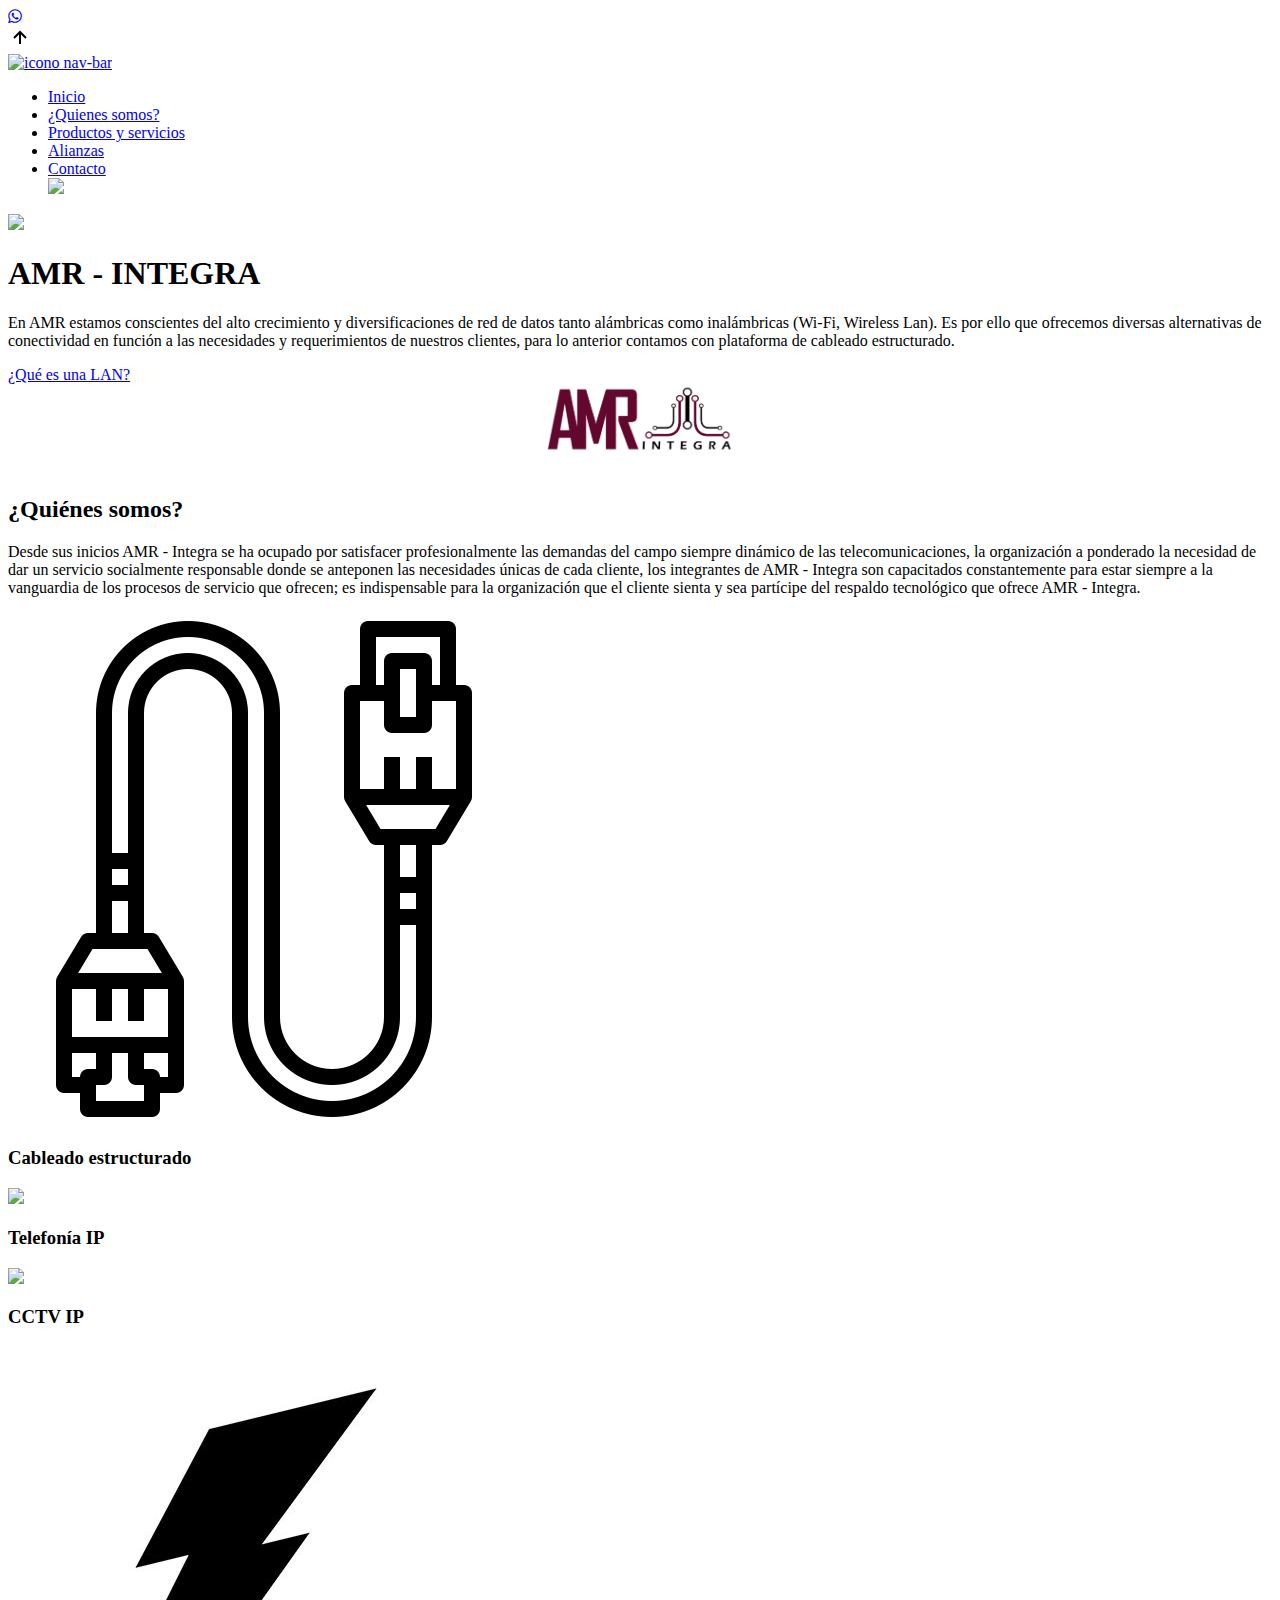
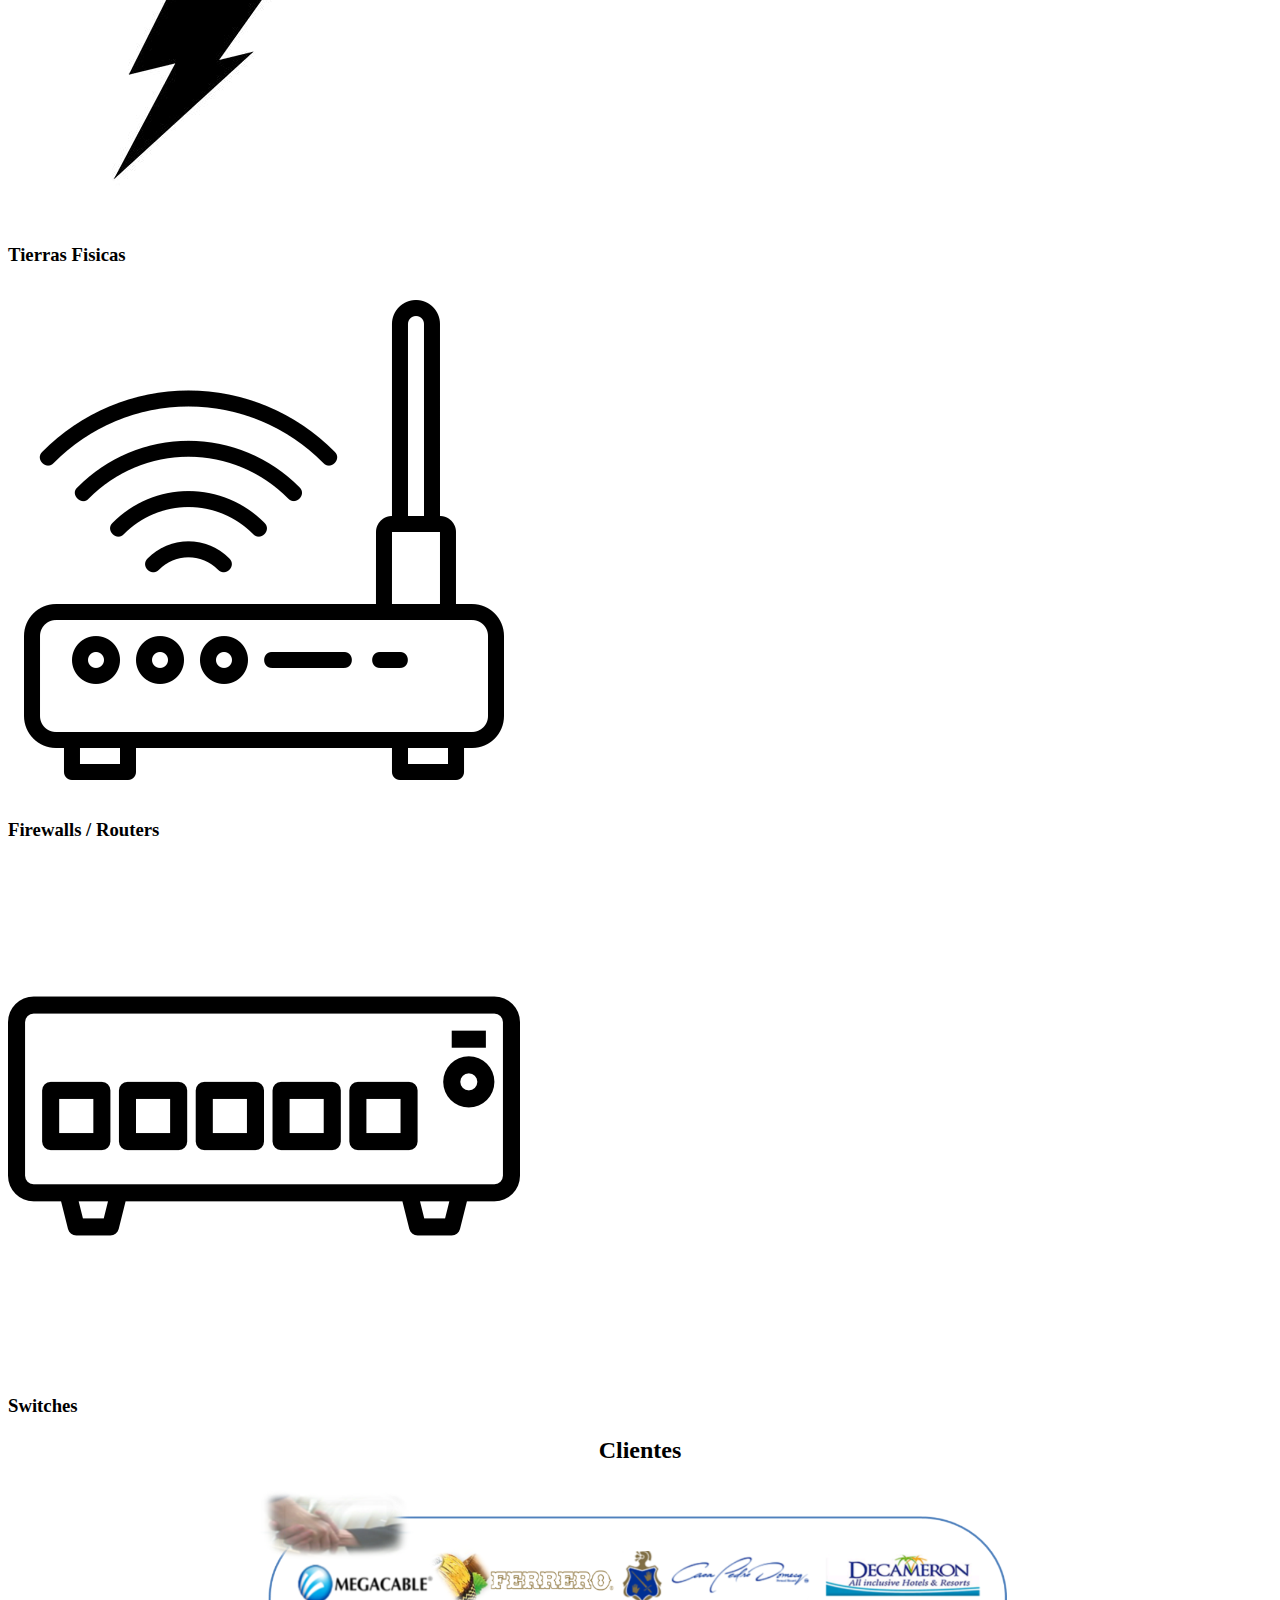
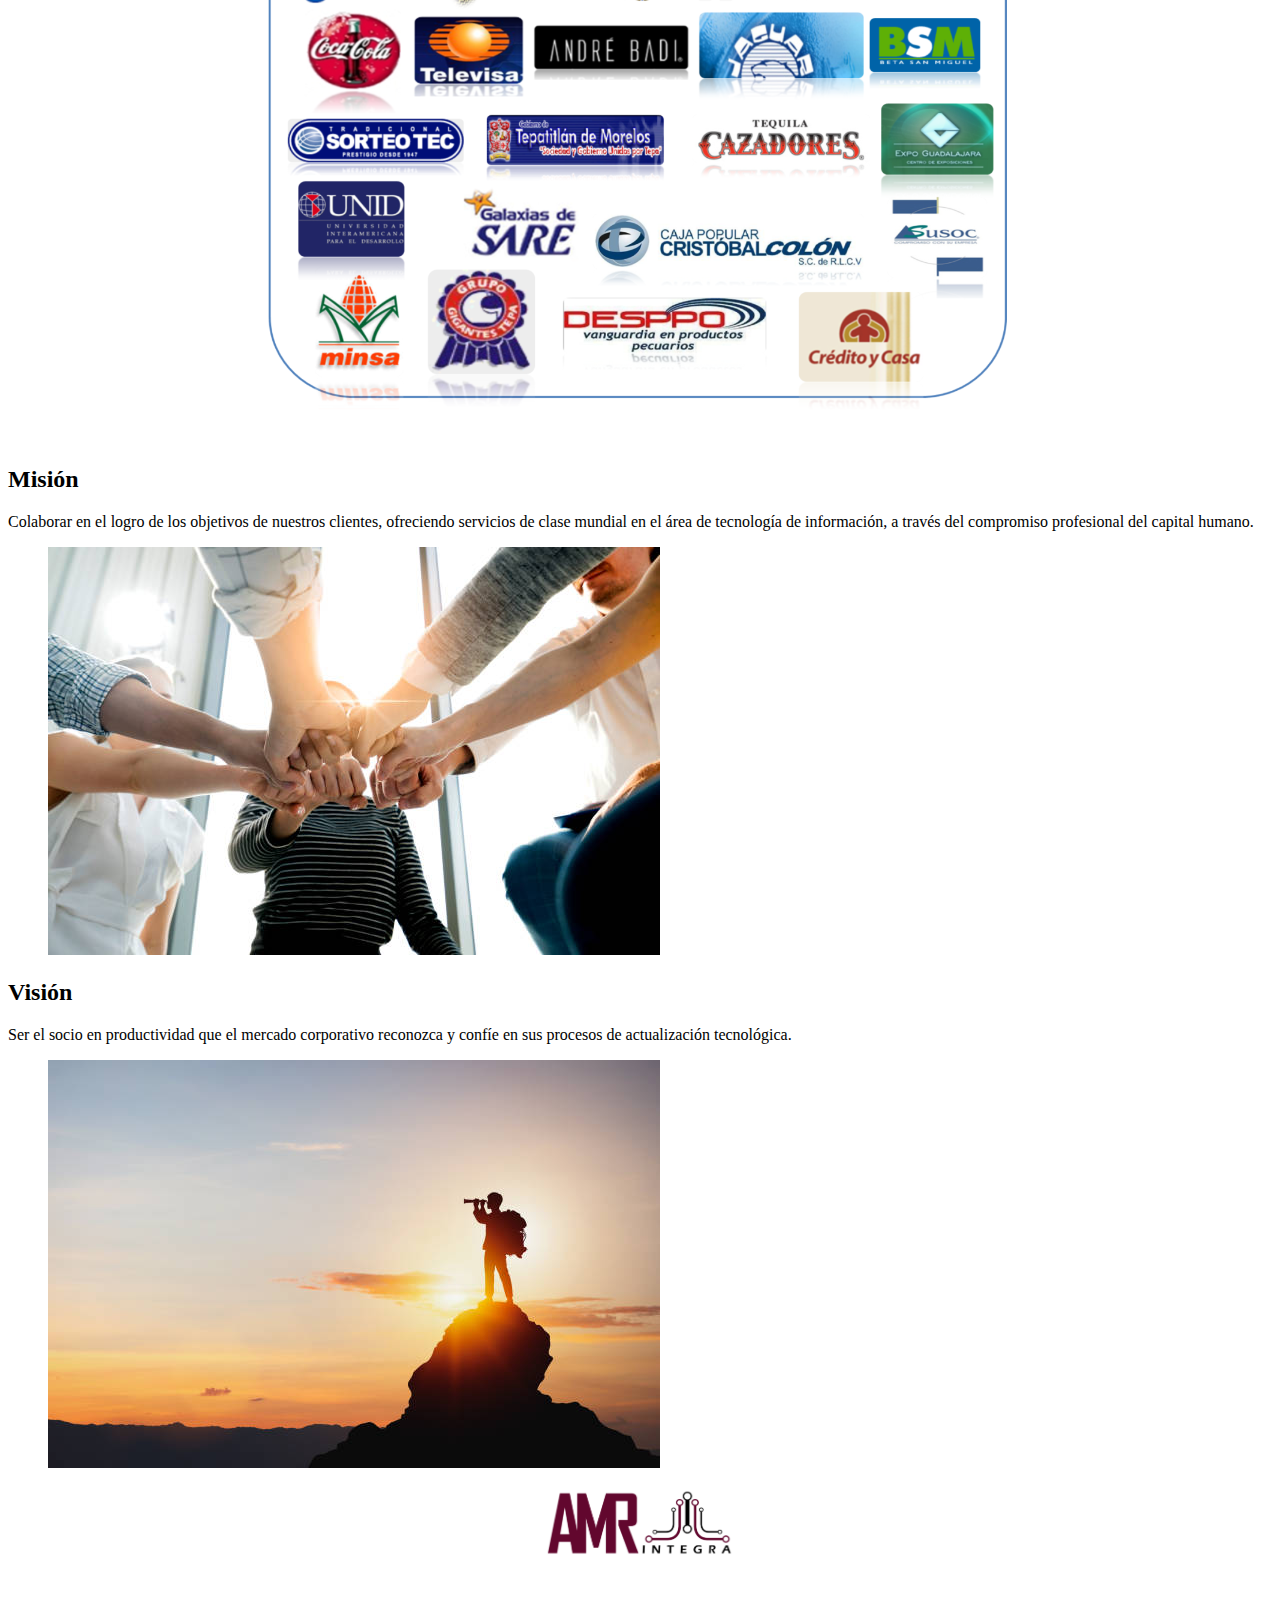
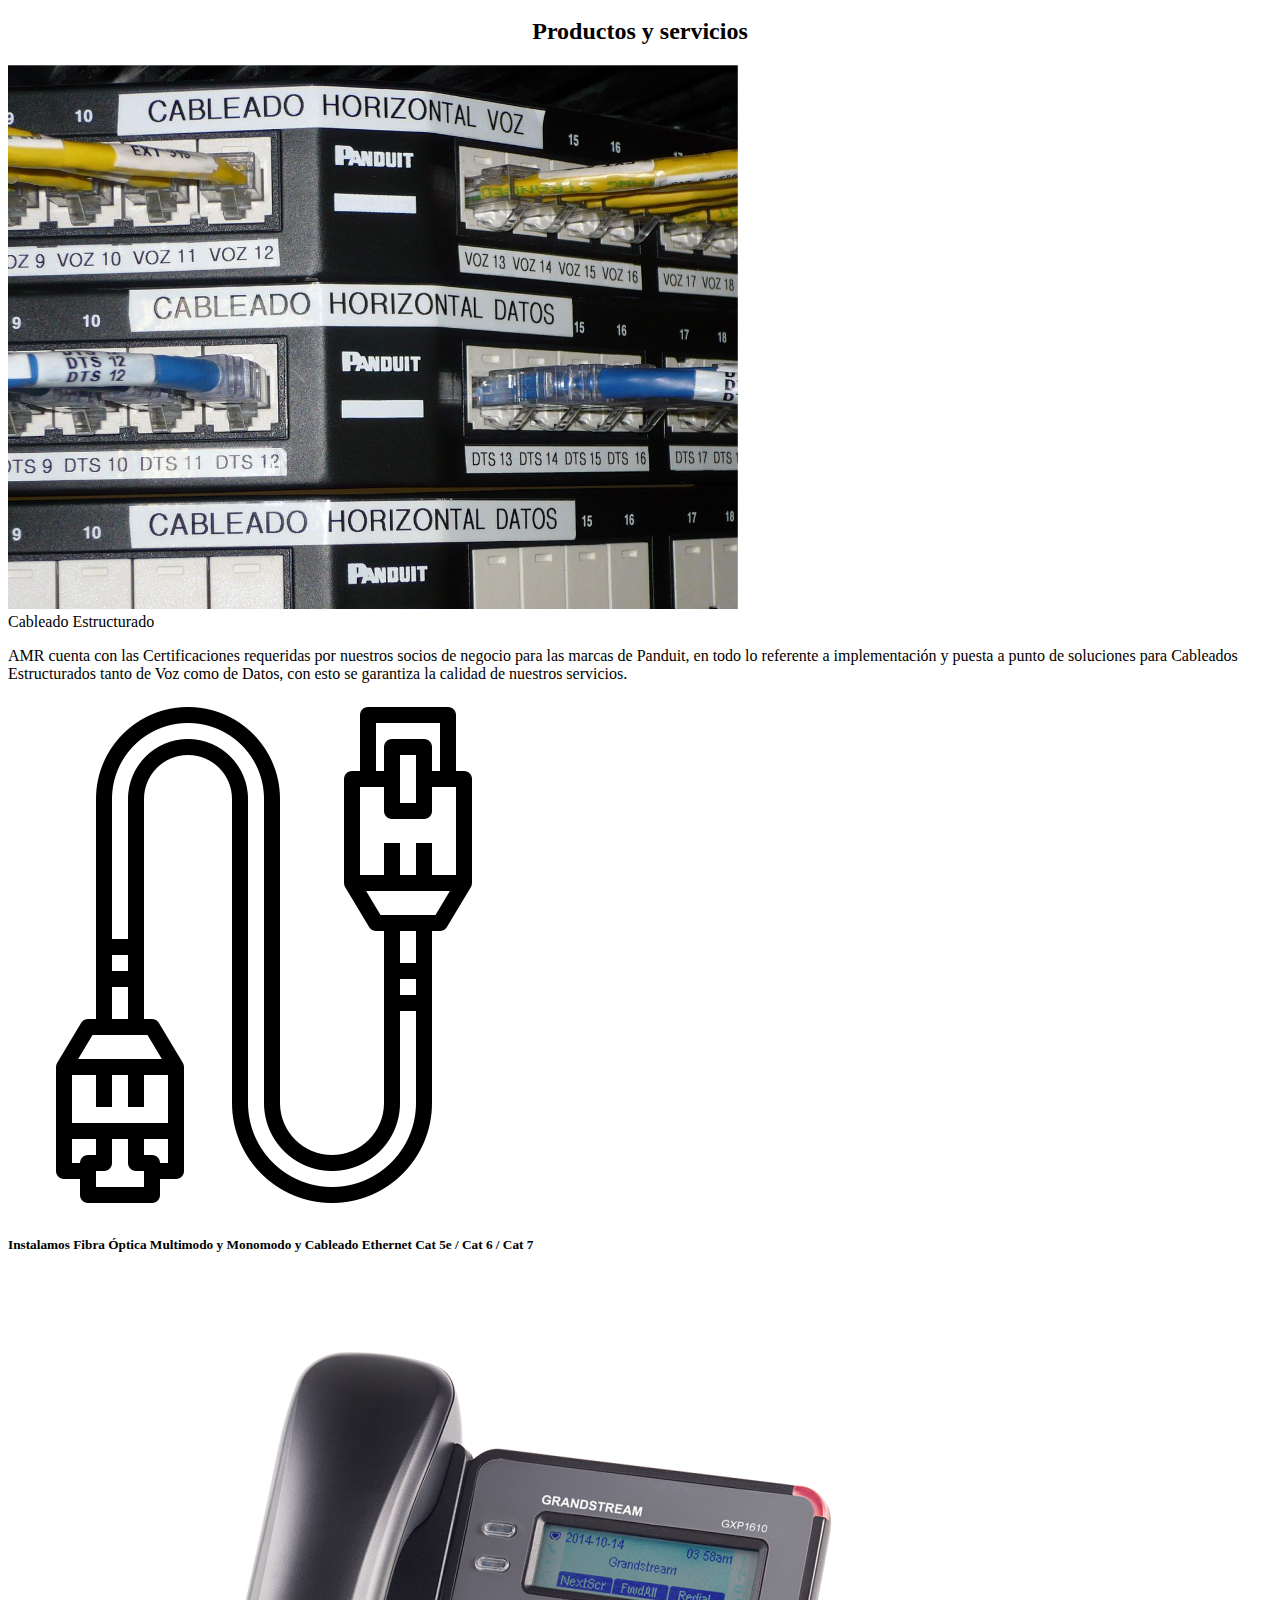
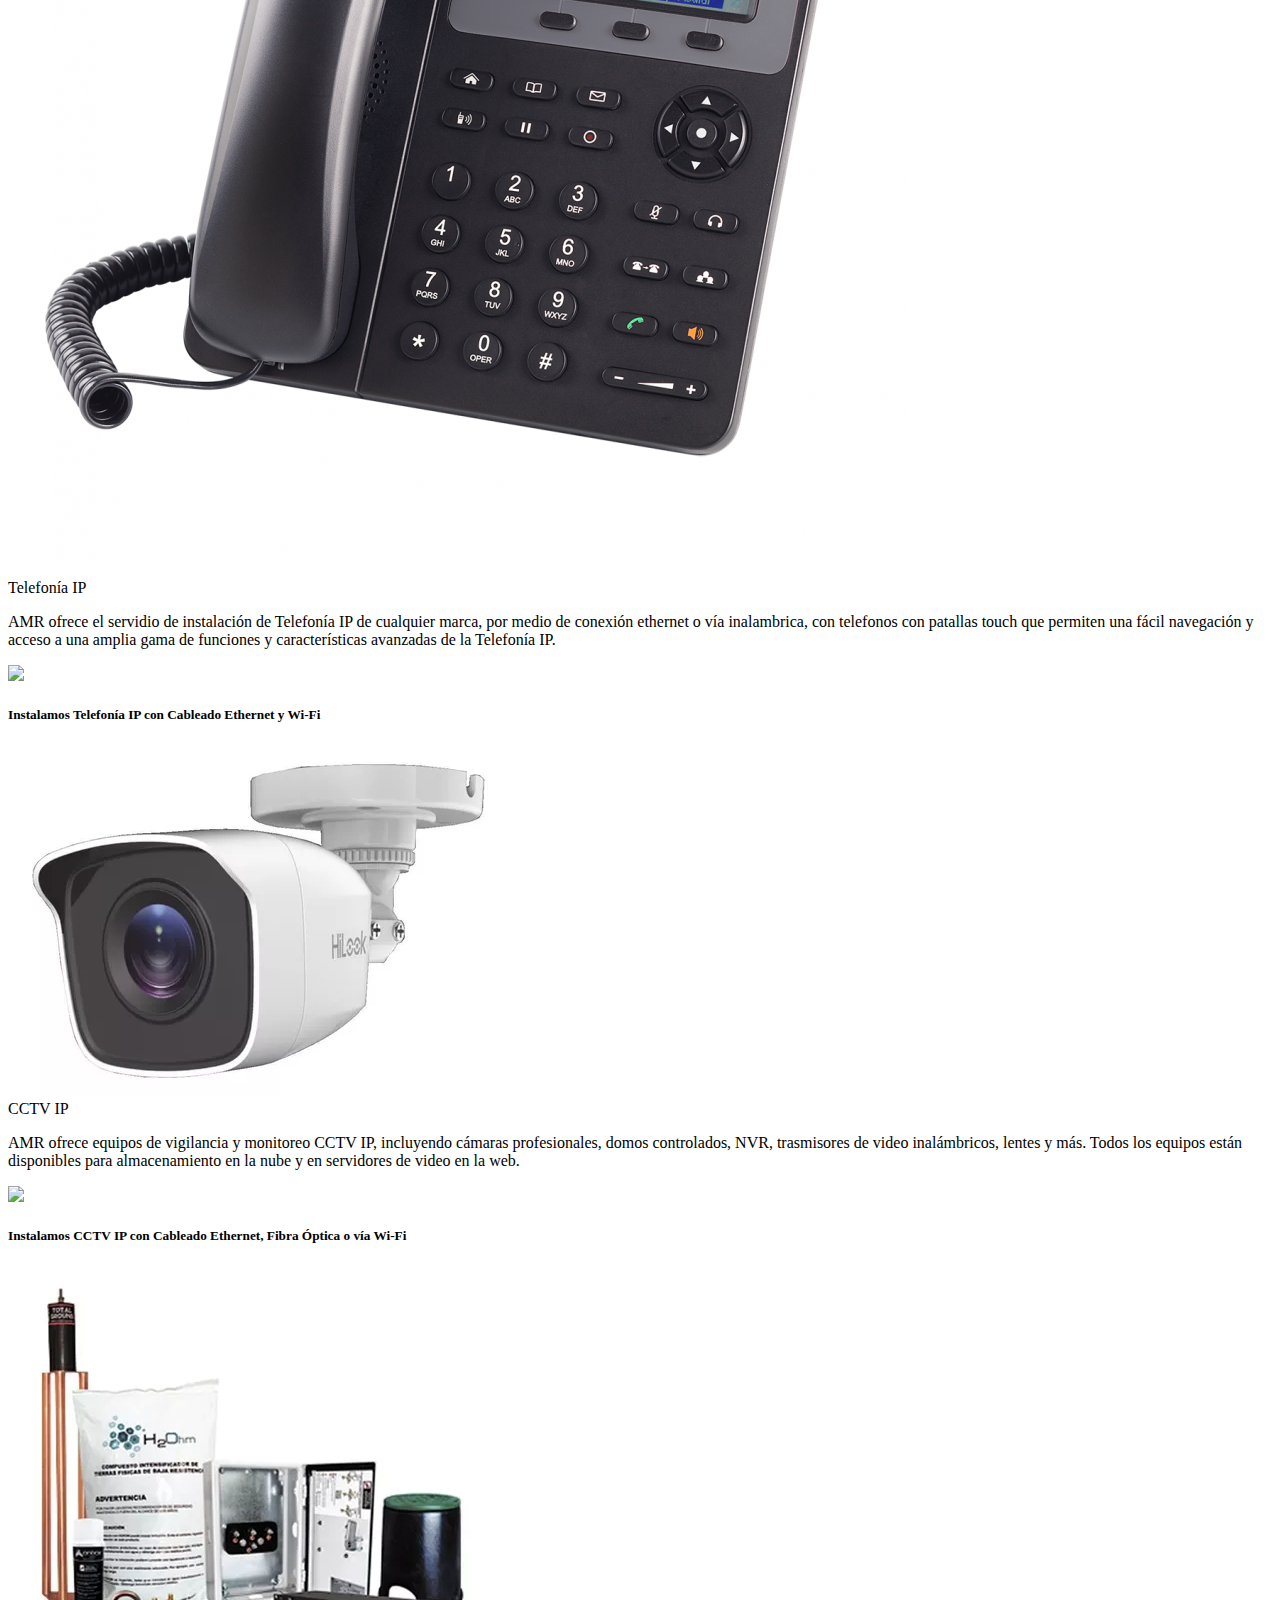
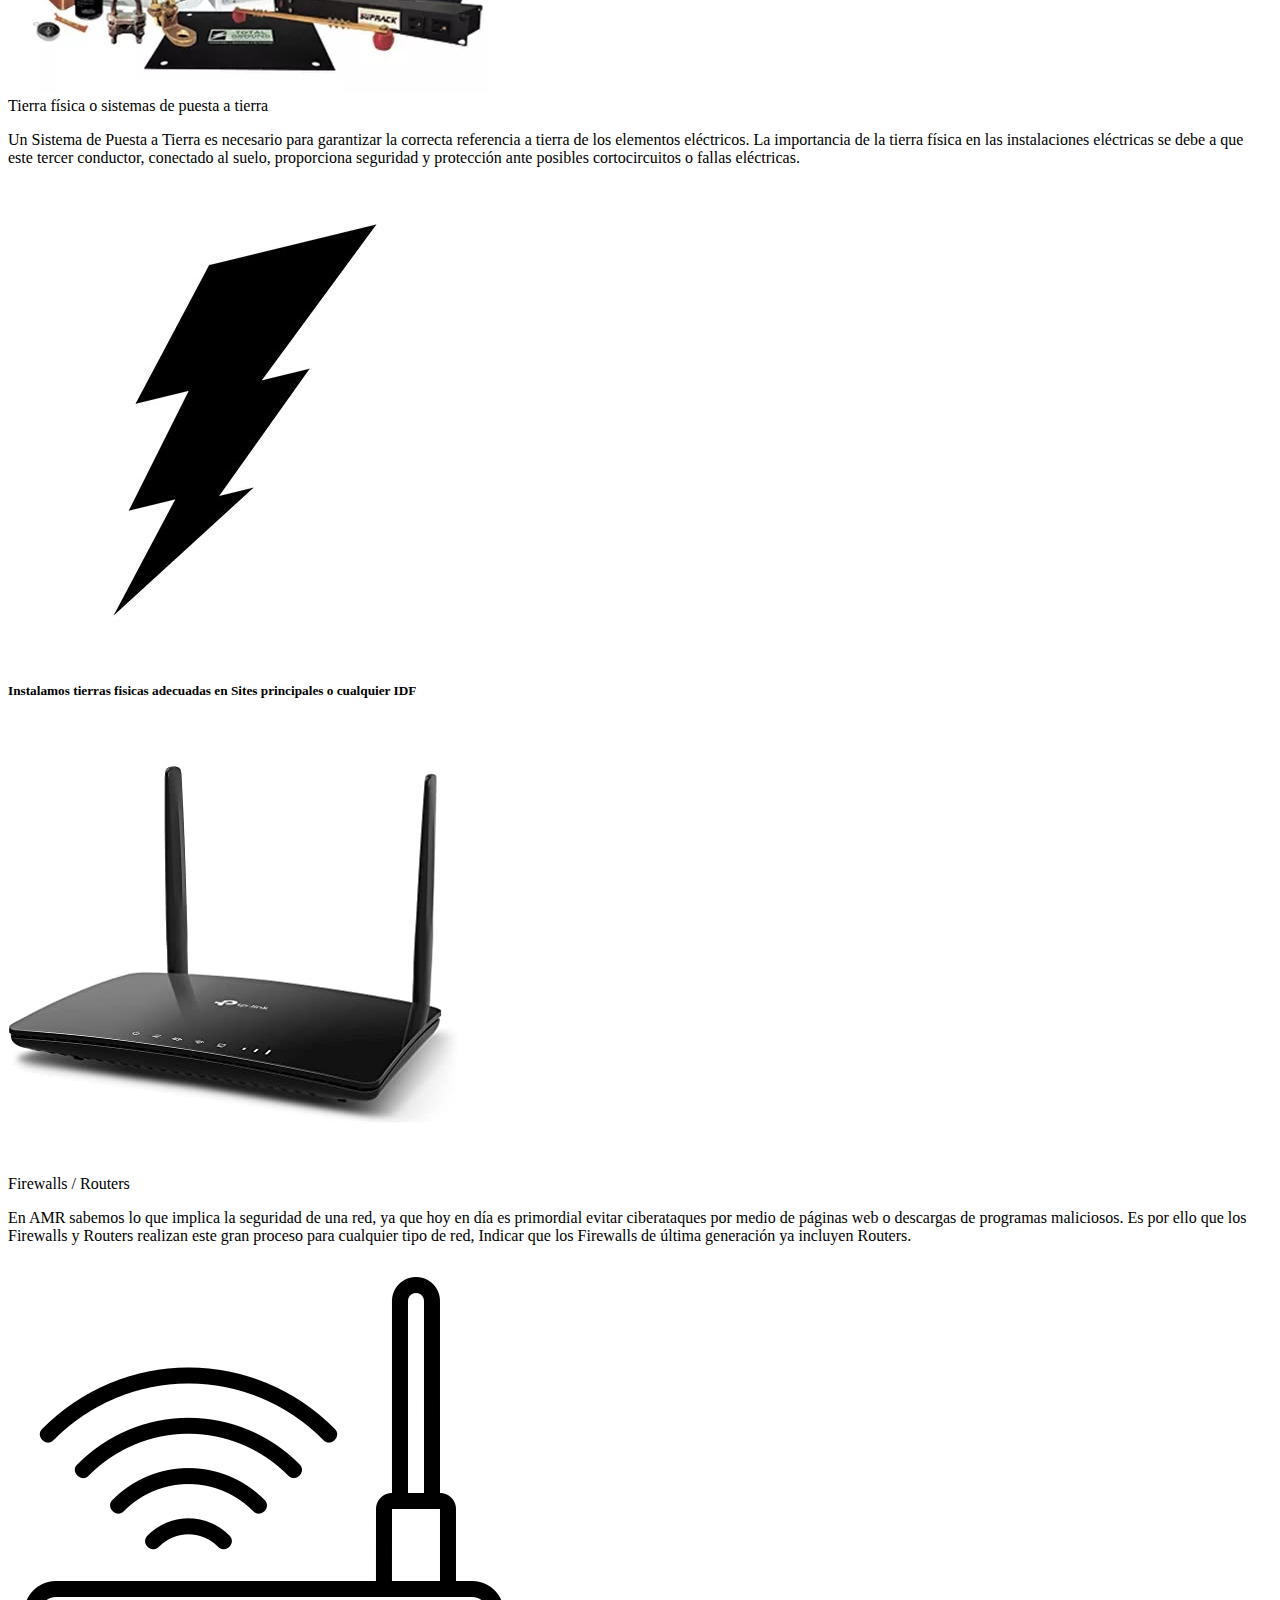
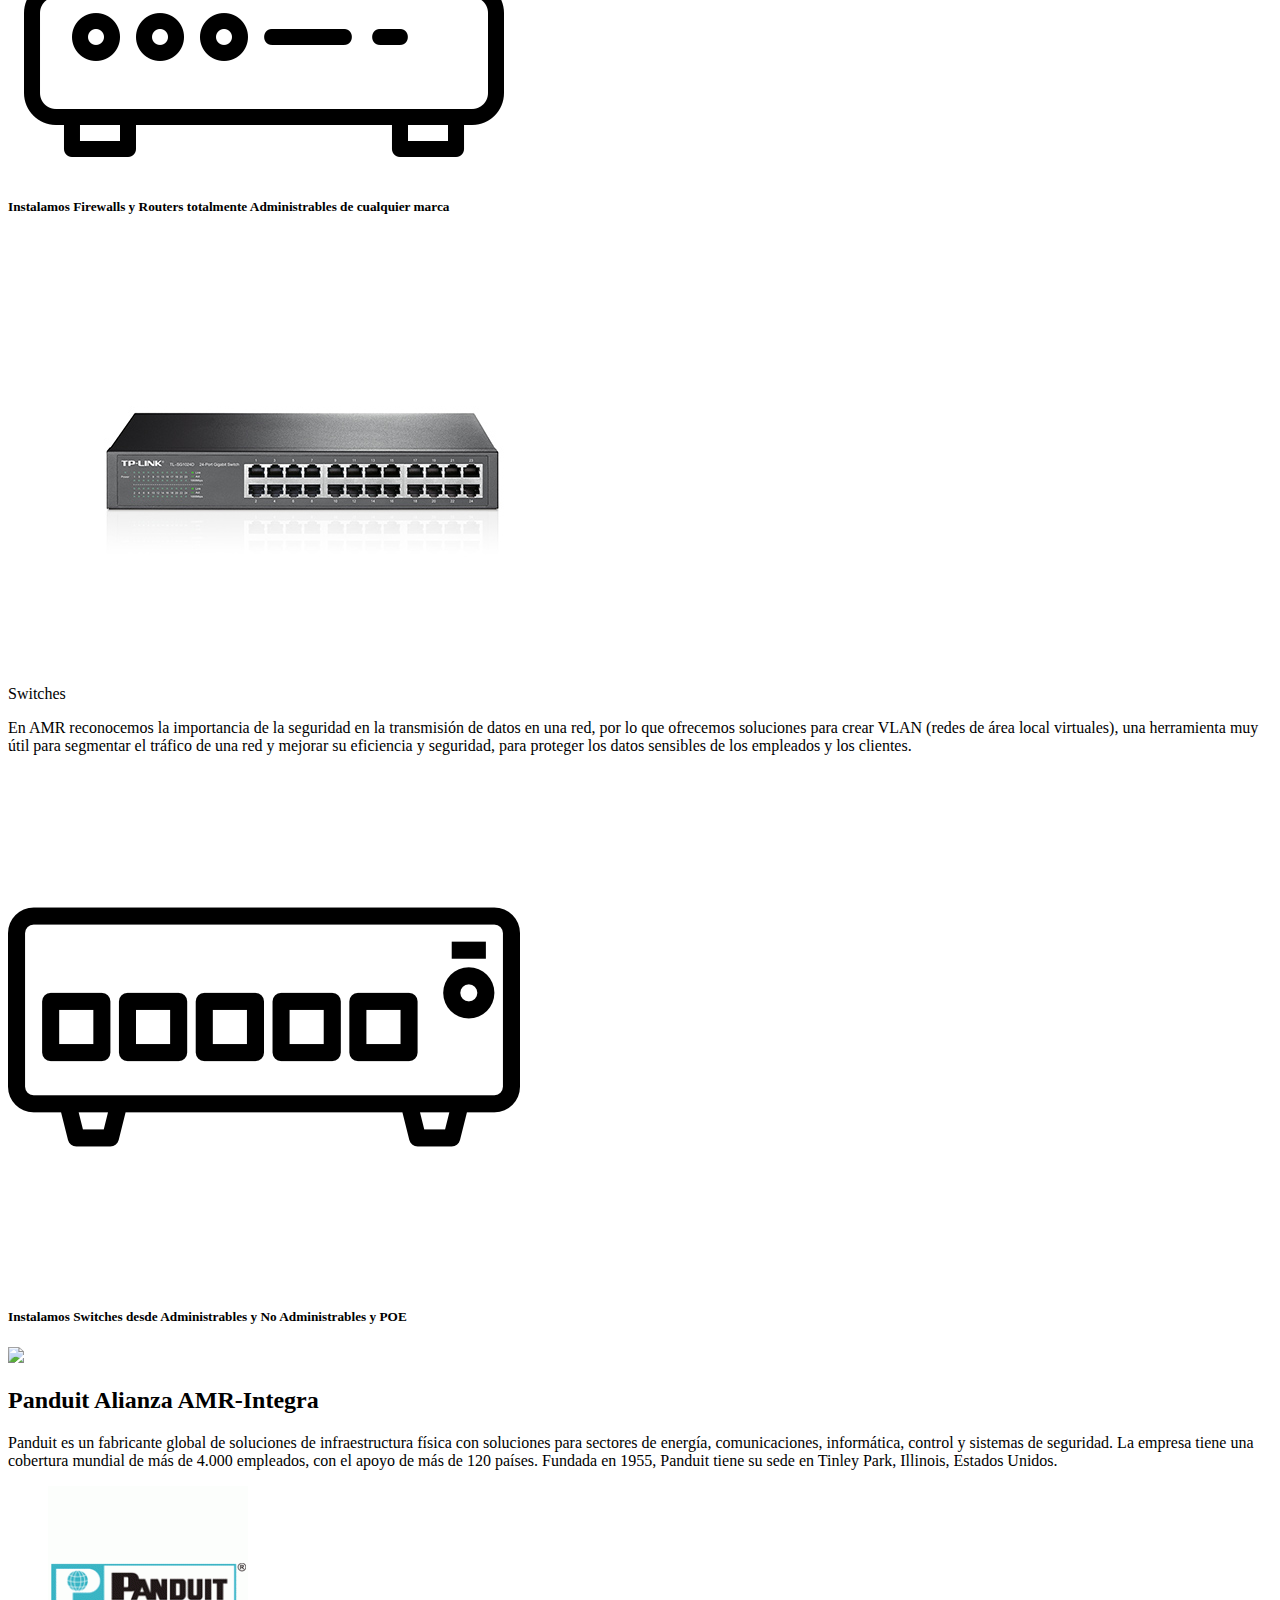
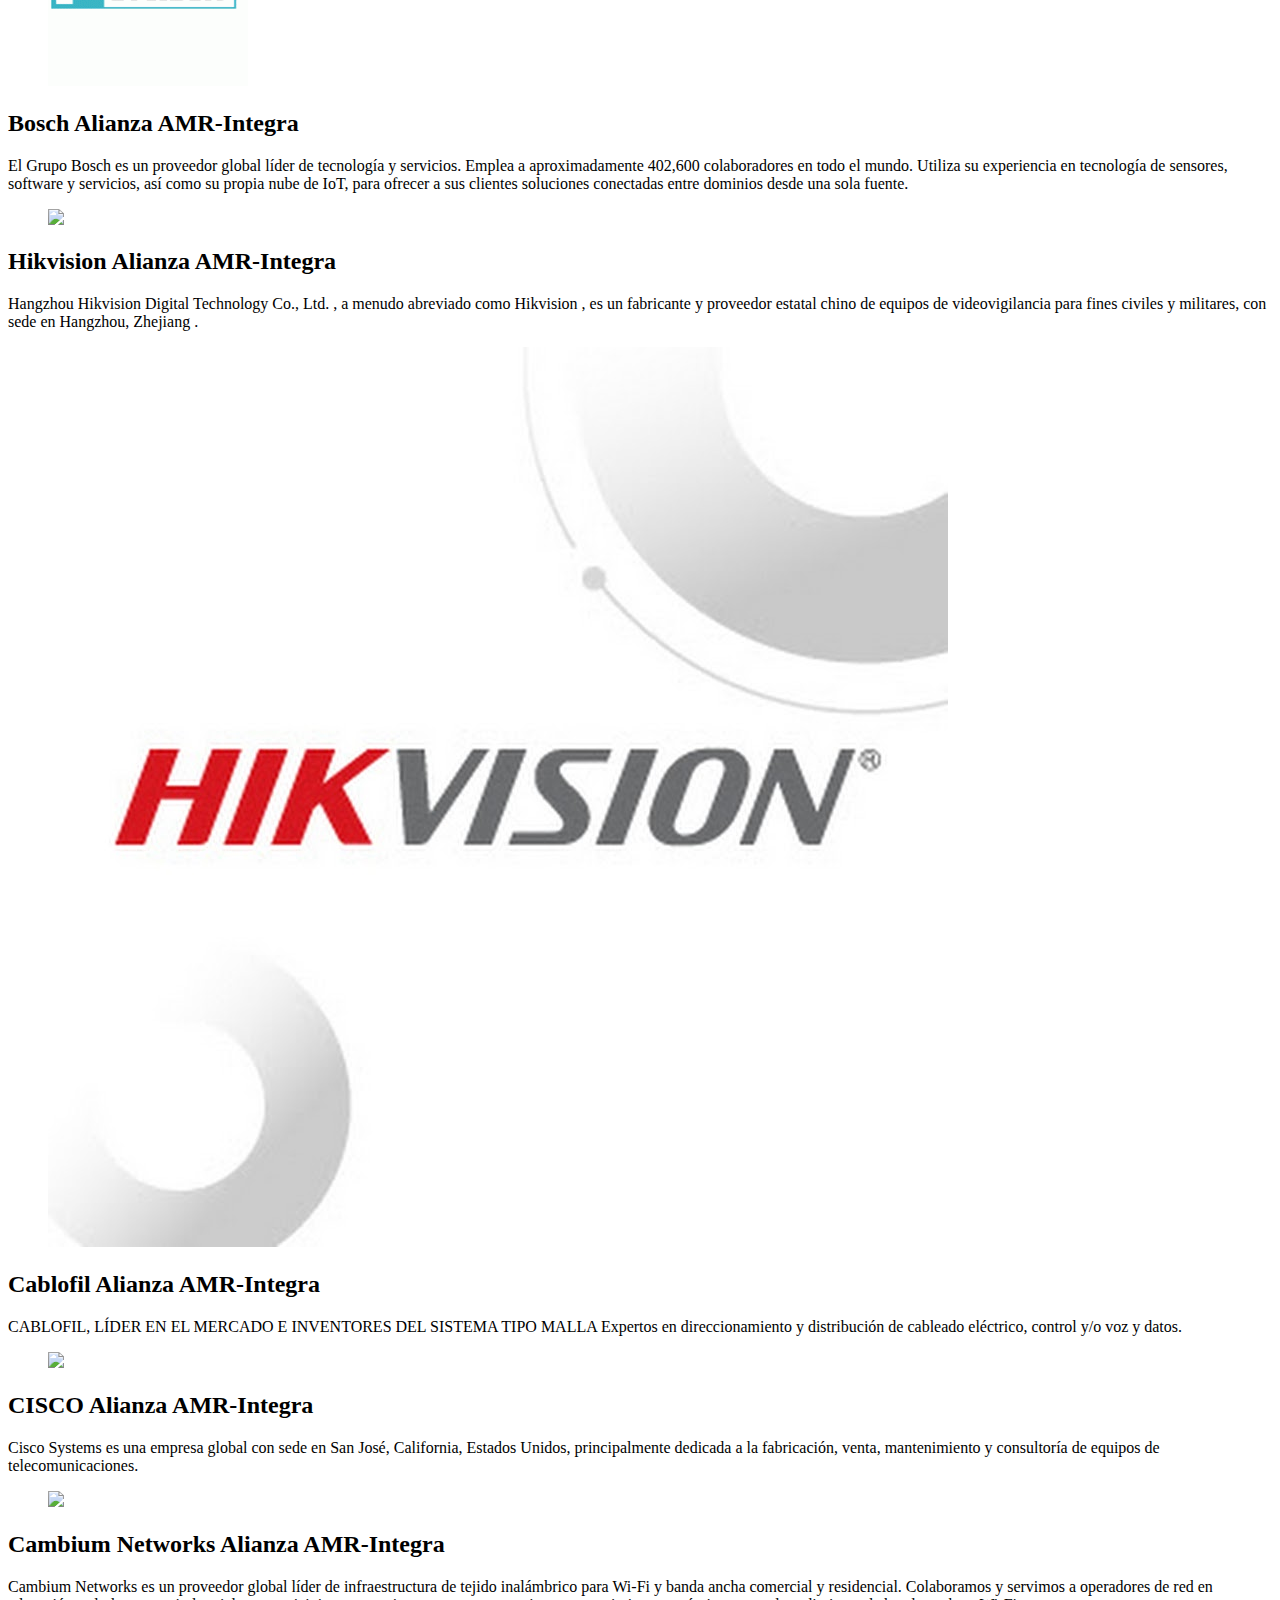
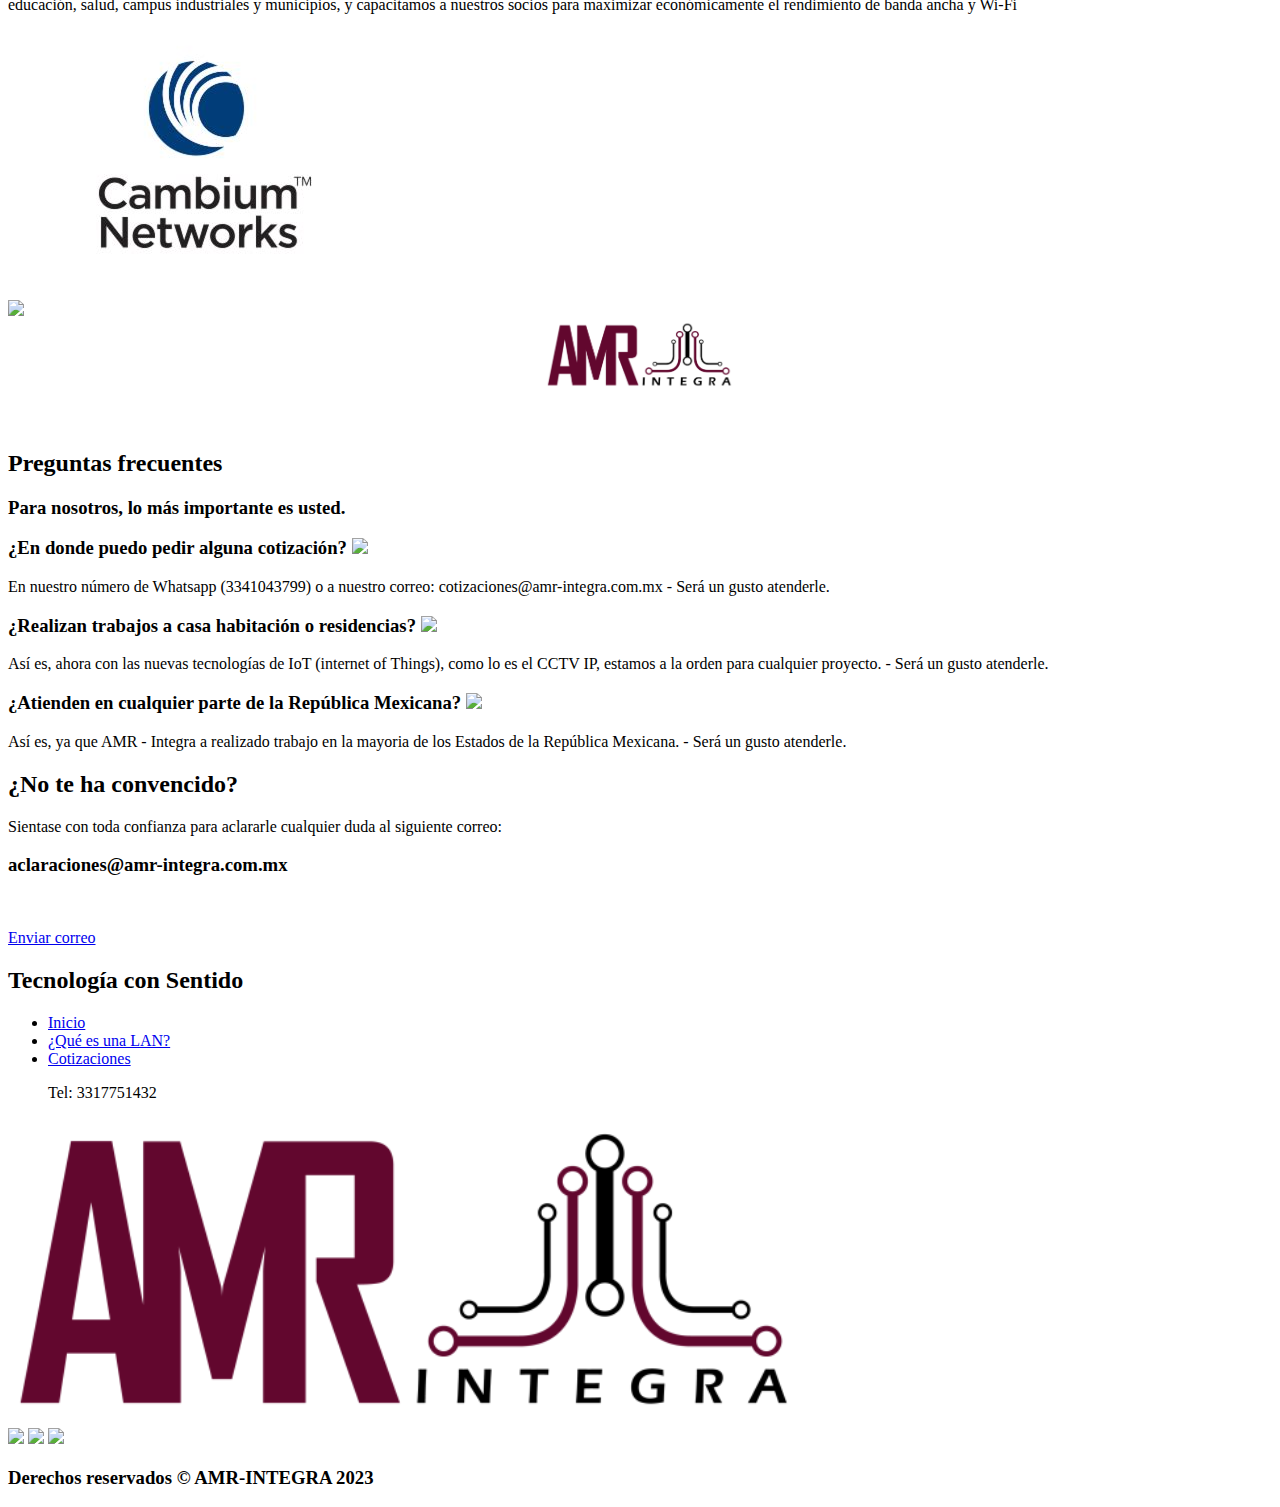
==== index.html @ 65e0a9b3 "Añadido de Target" ====
<!DOCTYPE html>
<html lang="es">
  <head>
    <meta charset="UTF-8" />
    <meta http-equiv="X-UA-Compatible" content="IE=edge" />
    <meta name="viewport" content="width=device-width, initial-scale=1.0" />
    <title>AMR-INTEGRA</title>
    <link rel="shortcut icon" href="./images/faviconamr.png" type="image/x-icon" />
    <link rel="stylesheet" href="./css/normalize.css" />
    <link rel="stylesheet" href="./css/estilos.css" />
    <link rel="stylesheet" href="./css/whats.css">
    <link rel="stylesheet" href="./css/flecha-arriba.css">
    <link rel="stylesheet" href="https://maxcdn.bootstrapcdn.com/font-awesome/4.5.0/css/font-awesome.min.css">

    <meta name="theme-color" content="#2091F9" />

    <meta name="title" content="AMR - Integra" />
    <meta
      name="description"
      content="Página principal de la empresa AMR - Integra."
    />

    <meta property="og:type" content="website" />
    <meta
      property="og:title"
      content="Página principal de la empresa AMR - Integra"
    />
    <meta
      property="og:description"
      content="Página principal de la empresa AMR - Integra."
    />

    <meta
      property="twitter:title"
      content="Página principal de la empresa AMR - Integra"
    />
    <meta
      property="twitter:description"
      content="Página principal de la empresa AMR - Integra."
    />
  </head>

  <body>
  <!-- Icono Whatsapp -->

    <a href="https://api.whatsapp.com/send?phone=3341043799&text=Hola, me gustaria Obtener más información" class="float pulse" target="_blank">
    <i class="fa fa-whatsapp my-float "></i>
    </a>
  
    <div class="arrow-container">
    <a class="float-arrow pulse-arrow" href="#inicio">
      <img src="../images/flecha-arriba.svg" class="my-float-arrow" alt="">
      </a>
    </div>

<!-- Hero principal -->
    <header class="hero" id="inicio">
      <nav class="nav container">
        <div class="nav__logo">
          <a href="./index.html">
            <img src="./images/amr-nav2.png" alt="icono nav-bar"  class="img-nav-amr"/>
          </a>
        </div>

        <ul class="nav__link nav__link--menu">
          <li class="nav__items">
            <a href="#inicio" class="nav__links">Inicio</a>
          </li>
          <li class="nav__items">
            <a href="#quienes" class="nav__links">¿Quienes somos?</a>
          </li>
          <li class="nav__items">
            <a href="#productos" class="nav__links">Productos y servicios</a>
          </li>
          <li class="nav__items">
            <a href="#alianzas" class="nav__links">Alianzas</a>
          </li>
          <li class="nav__items">
            <a href="#contacto" class="nav__links">Contacto</a>
          </li>

          <img src="./images/close.svg" class="nav__close" />
        </ul>

        <div class="nav__menu">
          <img src="./images/menu.svg" class="nav__img" />
        </div>
      </nav>

      <section class="hero__container container" id="">
        <h1 class="hero__title">AMR - INTEGRA</h1>
        <p class="hero__paragraph">
          En AMR estamos conscientes del alto crecimiento y diversificaciones de
          red de datos tanto alámbricas como inalámbricas (Wi-Fi, Wireless Lan).
          Es por ello que ofrecemos diversas alternativas de conectividad en
          función a las necesidades y requerimientos de nuestros clientes, para
          lo anterior contamos con plataforma de cableado estructurado.
        </p>
        <a href="./LAN/index_lan.html" class="cta">¿Qué es una LAN?</a>
      </section>
    </header>

    <main>
      <section class="container about" id="quienes">
        <center><img src="./images/AMR_INTEGRA1.png" alt="Image" height="70" width="190" /></center><br>
        <h2 class="subtitle">¿Quiénes somos?</h2>
        <p class="about__paragraph">
          Desde sus inicios AMR - Integra se ha ocupado por satisfacer
          profesionalmente las demandas del campo siempre dinámico de las
          telecomunicaciones, la organización a ponderado la necesidad de dar un
          servicio socialmente responsable donde se anteponen las necesidades
          únicas de cada cliente, los integrantes de AMR - Integra son
          capacitados constantemente para estar siempre a la vanguardia de los
          procesos de servicio que ofrecen; es indispensable para la
          organización que el cliente sienta y sea partícipe del respaldo
          tecnológico que ofrece AMR - Integra.
        </p>

        <div class="about__main">
          <article class="about__icons">
            <img src="./images/cable.png" class="about__icon" />
            <h3 class="about__title">Cableado estructurado</h3>
            <p class="about__paragrah">
          </article>

          <article class="about__icons">
            <img src="./images/telefono.svg" class="about__icon" />
            <h3 class="about__title">Telefonía IP</h3>
            <p class="about__paragrah">
          </article>

          <article class="about__icons">
            <img src="./images/camara.svg" class="about__icon" />
            <h3 class="about__title">CCTV IP</h3>
            <p class="about__paragrah">
          </article>

          <article class="about__icons">
            <img src="./images/rayo.png" class="about__icon" />
            <h3 class="about__title">Tierras Fisicas</h3>
            <p class="about__paragrah">
          </article>

          <article class="about__icons">
            <img src="./images/wifi-router.png" class="about__icon" />
            <h3 class="about__title">Firewalls / Routers</h3>
            <p class="about__paragrah">
          </article>

          <article class="about__icons">
            <img src="./images/switch.png" class="about__icon" />
            <h3 class="about__title">Switches</h3>
            <p class="about__paragrah">
          </article>

        </div>
      </section>

        <!-- Nuestros clientes -->
       <div class="clientes">
      <center><h2 class="subtitle">Clientes</h2></center>
      <center><img src="./images/Clientes.png" alt="Image" class="clientes__picture" /></center><br>
        </div> 

      <section class="knowledge">
        <div class="knowledge__container container">
          <div class="knowledege__texts">
            <h2 class="subtitle">Misión</h2>
            <p class="knowledge__paragraph">
              Colaborar en el logro de los objetivos de nuestros clientes,
              ofreciendo servicios de clase mundial en el área de tecnología de
              información, a través del compromiso profesional del capital
              humano.
            </p>
            <!-- <a href="#" class="cta">boton1</a> -->
          </div>

          <figure class="knowledge__picture">
            <img src="./images/Mision2.jpg" class="knowledge__img" />
          </figure>
        </div>
      </section>

      <section class="knowledge2">
        <div class="knowledge__container container">
          <div class="knowledege__texts">
            <h2 class="subtitle">Visión</h2>
            <p class="knowledge__paragraph">
              Ser el socio en productividad que el mercado corporativo reconozca
              y confíe en sus procesos de actualización tecnológica.
            </p>
            <!-- <a href="#" class="cta">Boton1</a> -->
          </div>

          <figure class="knowledge__picture">
            <img src="./images/Vision2.jpg" class="knowledge__img" />
          </figure>
        </div>
      </section>

<!-- Product -->

      <section class="price container" id="productos">
        <center><img src="./images/AMR_INTEGRA1.png" alt="Image" height="70" width="190" /></center><br><br>
        <center><h2 class="subtitle">Productos y servicios</h2></center>
        <div class="cardcon">
        <div class="card">
          <div class="card-header">
            <img src="./images/Cableado2.png" alt="rover" />
          </div>
          <div class="card-body">
            <span class="tag tag-teal">Cableado Estructurado</span>
            
            <br>
            <p>
              AMR  cuenta con las Certificaciones requeridas por nuestros socios 
             de negocio para las marcas de Panduit, en todo lo referente a 
             implementación y puesta a punto de soluciones para Cableados Estructurados 
             tanto de Voz como de Datos, con esto se garantiza la calidad de nuestros 
             servicios.
            </p>
            <div class="user">
              <img src="./images/cable.png" alt="user" />
              <div class="user-info">
                <h5>Instalamos Fibra Óptica Multimodo y Monomodo y Cableado Ethernet 
                    Cat 5e / Cat 6 / Cat 7
                </h5>
            
              </div>
            </div>
          </div>
        </div>
        <div class="card">
          <div class="card-header">
            <img src="./images/telefonia.png" alt="rover" />
          </div>
          <div class="card-body">
            <span class="tag tag-teal">Telefonía IP</span>
          
            <br>
            <p>
              AMR ofrece el servidio de instalación de Telefonía IP de cualquier marca, por medio de conexión ethernet o 
              vía inalambrica, con telefonos con patallas touch que permiten una fácil navegación y acceso a una amplia gama de funciones y 
              características avanzadas de la Telefonía IP.
            </p>
            <div class="user">
              <img src="./images/telefono.svg" />
              <div class="user-info">
                <h5>Instalamos Telefonía IP con Cableado Ethernet y Wi-Fi</h5>
              </div>
            </div>
          </div>
        </div>
        <div class="card">
          <div class="card-header">
            <img src="./images/CamaraIP.png" alt="rover" />
          </div>
          <div class="card-body">
            <span class="tag tag-teal">CCTV IP</span>
          
            <br>
            <p>
              AMR ofrece equipos de vigilancia y monitoreo CCTV IP, incluyendo cámaras profesionales, domos controlados, NVR, trasmisores de video inalámbricos, lentes y más. Todos los equipos están 
              disponibles para almacenamiento en la nube y en servidores de video en la web.
            </p>
            <div class="user">
              <img src="./images/camara.svg" />
              <div class="user-info">
                <h5>Instalamos CCTV IP con Cableado Ethernet, Fibra Óptica o vía Wi-Fi</h5>
              </div>
            </div>
          </div>
        </div>
        <div class="card">
          <div class="card-header">
            <img src="./images/TierraF.png" alt="rover" />
          </div>
          <div class="card-body">
            <span class="tag tag-teal">Tierra física o sistemas de puesta a tierra</span>
        
            <br>
            <p>
              Un Sistema de Puesta a Tierra es necesario para garantizar la correcta referencia 
              a tierra de los elementos eléctricos. La importancia de la tierra física en las 
              instalaciones eléctricas se debe a que este tercer conductor, conectado al suelo, 
              proporciona seguridad y protección ante posibles cortocircuitos o fallas eléctricas. 
            </p>
            <div class="user">
              <img src="./images/rayo.png" alt="user" />
              <div class="user-info">
                <h5>Instalamos tierras fisicas adecuadas en Sites principales o cualquier
                  IDF
                </h5>
              </div>
            </div>
          </div>
        </div>
        <div class="card">
          <div class="card-header">
            <img src="./images/router.jpg" alt="ballons" />
          </div>
          <div class="card-body">
            <span class="tag tag-purple">Firewalls / Routers</span>
          
            <br>
            <p>
              En AMR sabemos lo que implica la seguridad de una red, ya que hoy en día
              es primordial evitar ciberataques por medio de páginas web o descargas de 
              programas maliciosos. Es por ello que los Firewalls y Routers realizan este
              gran proceso para cualquier tipo de red, Indicar que los Firewalls de última
              generación ya incluyen Routers.
            </p>
            <div class="user">
              <img src="./images/wifi-router.png" alt="user" />
              <div class="user-info">
                <h5>Instalamos Firewalls y Routers totalmente Administrables de cualquier marca</h5>
              </div>
            </div>
          </div>
        </div>
        <div class="card">
          <div class="card-header">
            <img src="./images/switch2.jpg" alt="city" />
          </div>
          <div class="card-body">
            <span class="tag tag-pink">Switches</span>
            
            <br>
            <p>
              En AMR reconocemos la importancia de la seguridad en la transmisión de 
              datos en una red, por lo que ofrecemos soluciones para crear VLAN 
              (redes de área local virtuales), una herramienta
               muy útil para segmentar el tráfico de una red y mejorar su eficiencia y seguridad,
               para proteger los datos sensibles de los empleados y los clientes.
            </p>
            <div class="user">
              <img src="./images/switch.png" alt="user" />
              <div class="user-info">
                <h5>Instalamos Switches desde Administrables y No Administrables y POE</h5>
              </div>
            </div>
          </div>
        </div>
      </section>

<!-- ALIANZAS -->

      <section class="testimony" id="alianzas">
        <div class="testimony__container container">
          <img
            src="./images/leftarrow.svg"
            class="testimony__arrow"
            id="before"
          />

          <section class="testimony__body testimony__body--show" data-id="1">
            <div class="testimony__texts">
              <h2 class="subtitle">
                Panduit
                <span class="testimony__course">Alianza AMR-Integra</span>
              </h2>
              <p class="testimony__review">
                Panduit es un fabricante global de soluciones de infraestructura física con soluciones para sectores de energía, 
                comunicaciones, informática, control y sistemas de seguridad. La empresa tiene una cobertura mundial de más de 4.000 
                empleados, con el apoyo de más de 120 países. Fundada en 1955, Panduit tiene su sede en Tinley Park, Illinois, Estados Unidos.
              </p>
            </div>

            <figure class="testimony__picture">
              <img src="./images/Panduit.png" class="testimony__img" />
            </figure>
          </section>


        <section class="testimony__body" data-id="2">
          <div class="testimony__texts">
            <h2 class="subtitle">
              Bosch
              <span class="testimony__course">Alianza AMR-Integra</span>
            </h2>
            <p class="testimony__review">
              El Grupo Bosch es un proveedor global líder de tecnología y
              servicios. Emplea a aproximadamente 402,600 colaboradores en
              todo el mundo. Utiliza su experiencia en tecnología de sensores,
              software y servicios, así como su propia nube de IoT, para
              ofrecer a sus clientes soluciones conectadas entre dominios
              desde una sola fuente.
            </p>
          </div>

          <figure class="testimony__picture">
            <img src="./images/bosch.jpg" class="testimony__img" />
          </figure>
        </section>

        <section class="testimony__body" data-id="3">
          <div class="testimony__texts">
            <h2 class="subtitle">
              Hikvision
              <span class="testimony__course">Alianza AMR-Integra</span>
            </h2>
            <p class="testimony__review">
              Hangzhou Hikvision Digital Technology Co., Ltd. , a menudo abreviado como Hikvision , 
              es un fabricante y proveedor estatal chino de equipos de videovigilancia para fines 
              civiles y militares, con sede en Hangzhou, Zhejiang .
            </p>
          </div>

          <figure class="testimony__picture">
            <img src="./images/hikvision.jpg" class="testimony__img" />
          </figure>
        </section>

        <section class="testimony__body" data-id="4">
          <div class="testimony__texts">
            <h2 class="subtitle">
              Cablofil
              <span class="testimony__course">Alianza AMR-Integra</span>
            </h2>
            <p class="testimony__review">
              CABLOFIL, LÍDER EN EL MERCADO E INVENTORES DEL SISTEMA TIPO
              MALLA Expertos en direccionamiento y distribución de cableado
              eléctrico, control y/o voz y datos.
            </p>
          </div>

          <figure class="testimony__picture">
            <img src="./images/cablofil.png" class="testimony__img" />
          </figure>
        </section>

        <section class="testimony__body" data-id="5">
          <div class="testimony__texts">
            <h2 class="subtitle">
              CISCO
              <span class="testimony__course">Alianza AMR-Integra</span>
            </h2>
            <p class="testimony__review">
              Cisco Systems es una empresa global con sede en San José, ​
              California, Estados Unidos, principalmente dedicada a la
              fabricación, venta, mantenimiento y consultoría de equipos de
              telecomunicaciones.
            </p>
          </div>

          <figure class="testimony__picture">
            <img src="./images/cisco2.jpg" class="testimony__img" />
          </figure>
        </section>

        <section class="testimony__body" data-id="6">
          <div class="testimony__texts">
            <h2 class="subtitle">
              Cambium Networks
              <span class="testimony__course">Alianza AMR-Integra</span>
            </h2>
            <p class="testimony__review">
              Cambium Networks es un proveedor global líder de infraestructura de tejido 
              inalámbrico para Wi-Fi y banda ancha comercial y residencial. Colaboramos y 
              servimos a operadores de red en educación, salud, campus industriales y municipios, 
              y capacitamos a nuestros socios para maximizar económicamente el rendimiento de banda ancha y Wi-Fi
          </div>

          <figure class="testimony__picture">
            <img src="./images/Cambium.png" class="testimony__img" />
          </figure>
        </section>

          <img
            src="./images/rightarrow.svg"
            class="testimony__arrow"
            id="next"
          />
        </div>
      </section>

      <section class="questions container">
        <center><img src="./images/AMR_INTEGRA1.png" alt="Image" height="70" width="190" /></center><br><br>
        <h2 class="subtitle">Preguntas frecuentes</h2>
        <p class="questions__paragraph">
          <h3>Para nosotros, lo más importante es usted. </h3>
        </p>

        <section class="questions__container">
          <article class="questions__padding">
            <div class="questions__answer">
              <h3 class="questions__title">
                ¿En donde puedo pedir alguna cotización?
                <span class="questions__arrow">
                  <img src="./images/arrow.svg" class="questions__img" />
                </span>
              </h3>

              <p class="questions__show">
                En nuestro número de Whatsapp (3341043799) o a nuestro correo: 
                cotizaciones@amr-integra.com.mx  - Será un gusto atenderle.
                </p>
            </div>
          </article>

          <article class="questions__padding">
            <div class="questions__answer">
              <h3 class="questions__title">
                ¿Realizan trabajos a casa habitación o residencias?
                <span class="questions__arrow">
                  <img src="./images/arrow.svg" class="questions__img" />
                </span>
              </h3>

              <p class="questions__show">
                Así es, ahora con las nuevas tecnologías de IoT (internet of Things), como lo es el CCTV IP, estamos a la orden para cualquier proyecto. - Será un gusto atenderle.
              </p>
            </div>
          </article>

          <article class="questions__padding">
            <div class="questions__answer">
              <h3 class="questions__title">
                ¿Atienden en cualquier parte de la República Mexicana?
                <span class="questions__arrow">
                  <img src="./images/arrow.svg" class="questions__img" />
                </span>
              </h3>

              <p class="questions__show">
                Así es, ya que AMR - Integra a realizado trabajo en la mayoria de los Estados de la República Mexicana. - Será un gusto atenderle.
              </p>
            </div>
          </article>
        </section>

        <section class="questions__offer" id="contacto">
          <h2 class="subtitle">¿No te ha convencido?</h2>
          <p class="questions__copy">
            Sientase con toda confianza para aclararle cualquier duda al siguiente correo:
            <h3>aclaraciones@amr-integra.com.mx</h3><br>
          </p>
          <a href="mailto:aclaraciones@amr-integra.com.mx" class="cta">Enviar correo</a>
        </section>
      </section>
    </main>

    <footer class="footer">
      <section class="footer__container container">
        <nav class="nav nav--footer">
          <h2 class="footer__title">Tecnología con Sentido</h2>
          <ul class="nav__link nav__link--footer">
            <li class="nav__items">
              <a href="#" class="nav__links">Inicio</a>
            </li>
            <li class="nav__items">
              <a href="./LAN/index_lan.html" class="nav__links">¿Qué es una LAN?</a>
            </li>
            <li class="nav__items">
              <a href="mailto:clientes@amr-integra.com.mx" class="nav__links">Cotizaciones</a>
            </li>
            <p class="tel-footer">Tel: 3317751432</p>
          </ul>
        </nav>
        <img src="./images/AMR_INTEGRA1.png" class="AMR-footer" alt="">
        <!-- <form
          class="footer__form"
          action="https://formspree.io/f/mknkkrkj"
          method="POST"
        >
          <h2 class="footer__newsletter">Suscribete a la newsletter</h2>
          <div class="footer__inputs">
            <input
              type="email"
              placeholder="Email:"
              class="footer__input"
              name="_replyto"
            />
            <input type="submit" value="Registrate" class="footer__submit" />
          </div>
        </form> -->
      </section>

      <section class="footer__copy container">
        <div class="footer__social">
          <a href="https://www.facebook.com/profile.php?id=100090067315485" class="footer__icons" target="_blank"
            ><img src="./images/facebook.svg" class="footer__img"
          /></a>
          <a href="#" class="footer__icons" target="_blank"
            ><img src="./images/instagram.svg" class="footer__img"
          /></a>
          <a href="https://www.youtube.com/channel/UCLlGpaLPCN_EOQvfn8cftSg" class="footer__icons" target="_blank"
            ><img src="./images/youtube.svg" class="footer__img"
          /></a>
        </div>

        <h3 class="footer__copyright">
          Derechos reservados &copy; AMR-INTEGRA 2023
        </h3>
      </section>
    </footer>

    <script defer src="./js/slider.js"></script>
    <script defer src="./js/questions.js"></script>
    <script defer src="./js/menu.js"></script>
    <script defer src="./js/arrow.js"></script>
  </body>
</html>
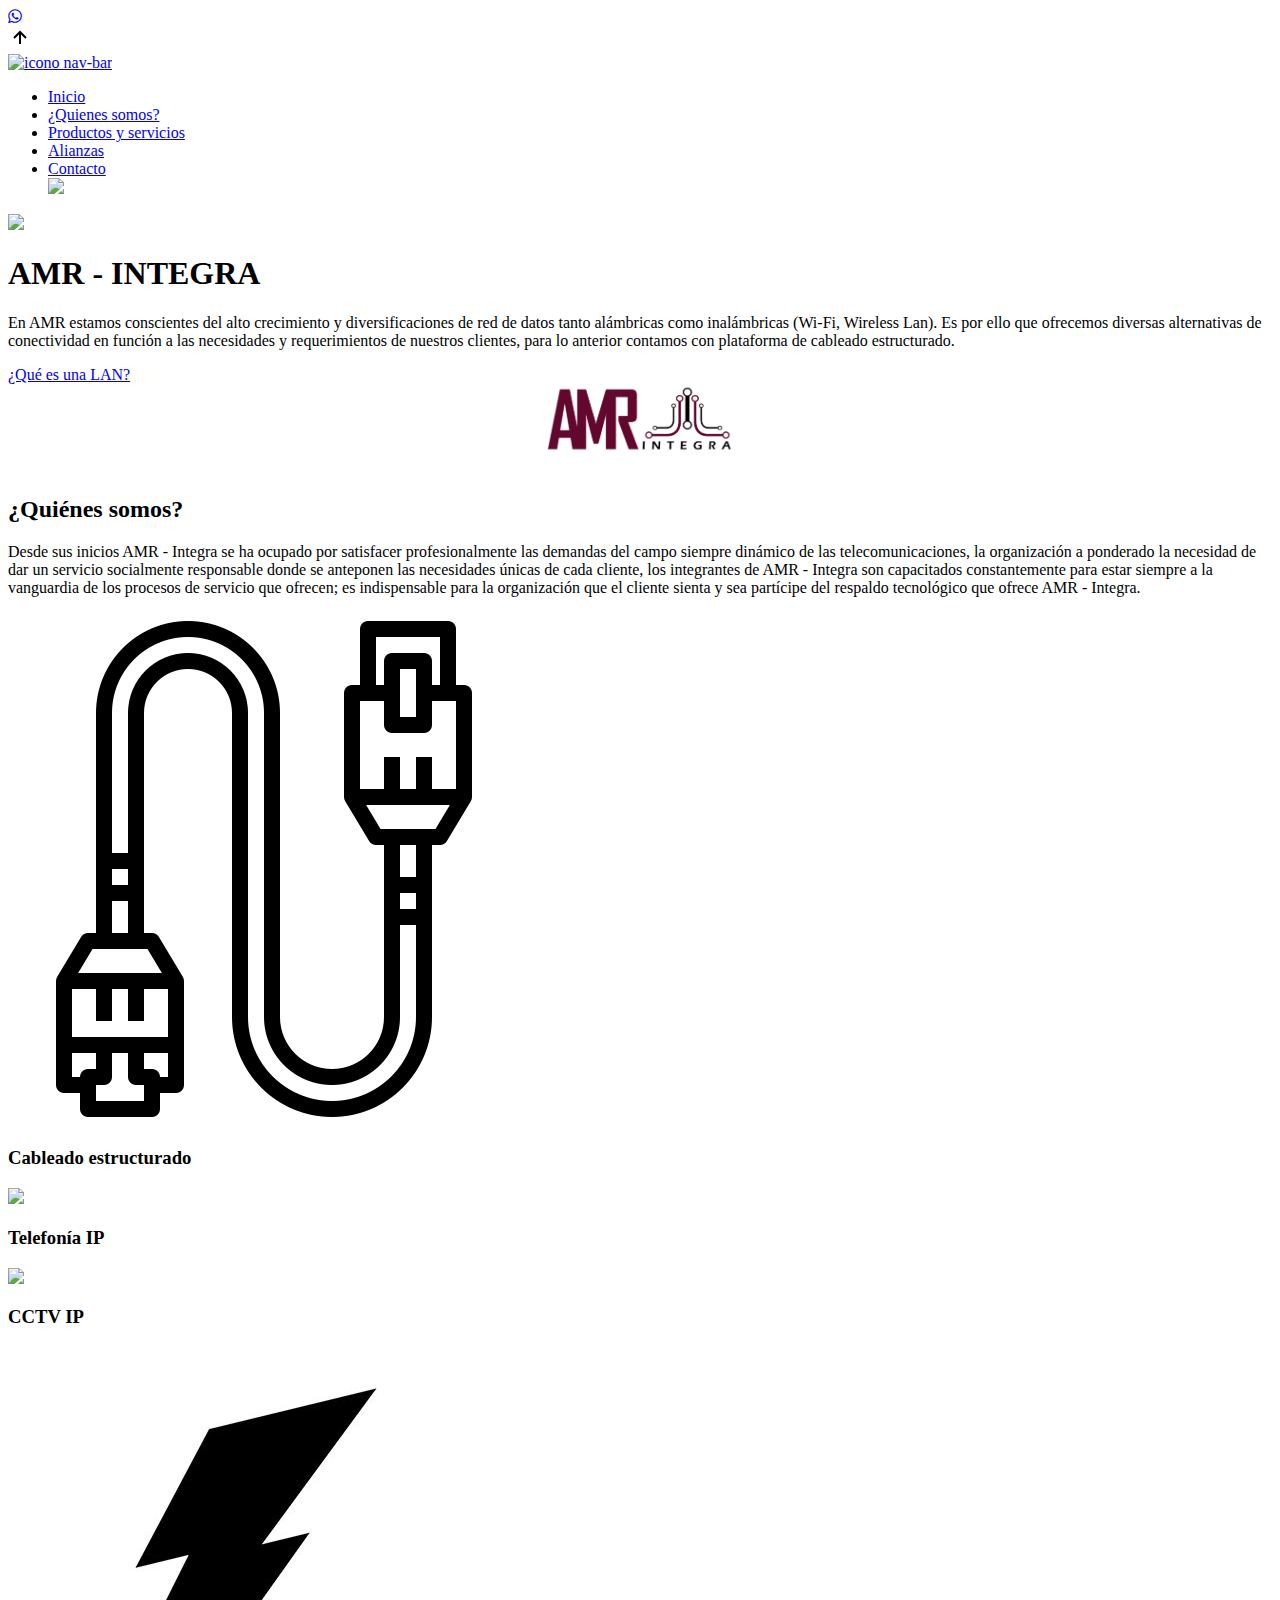
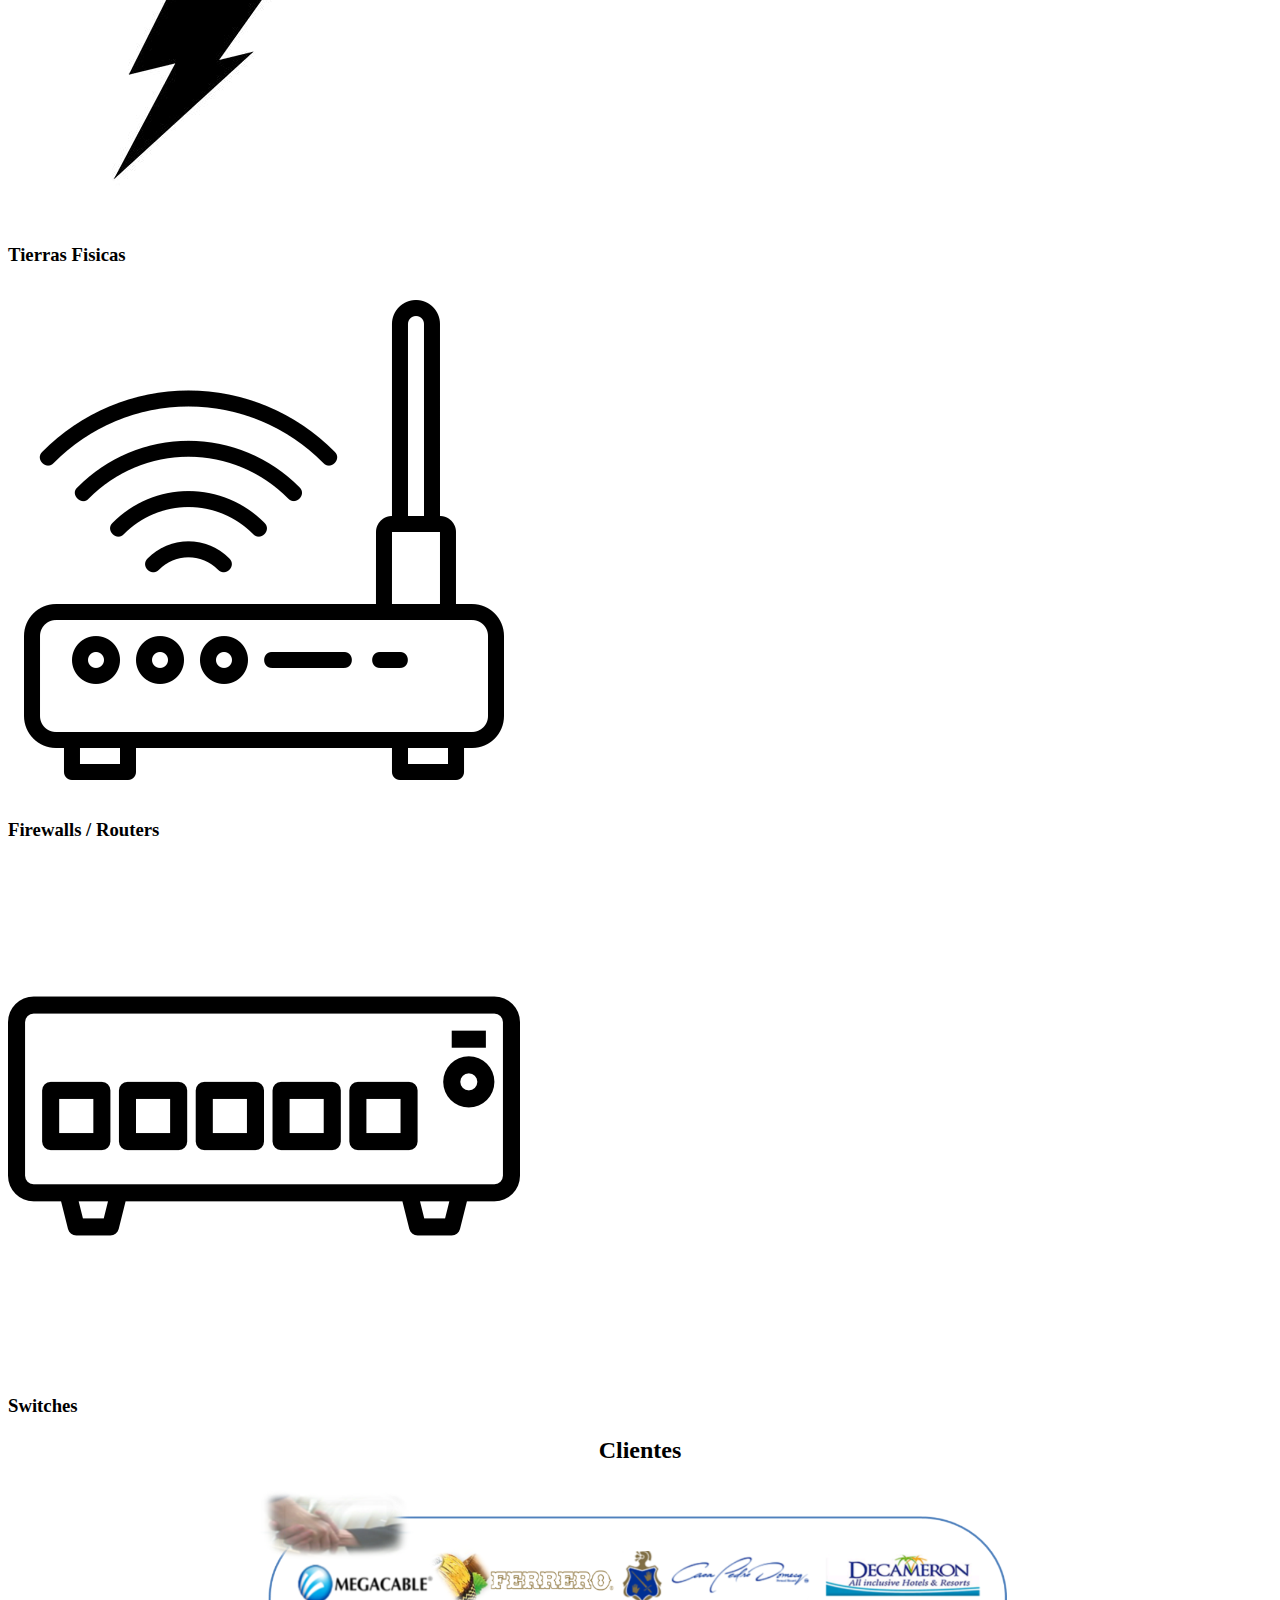
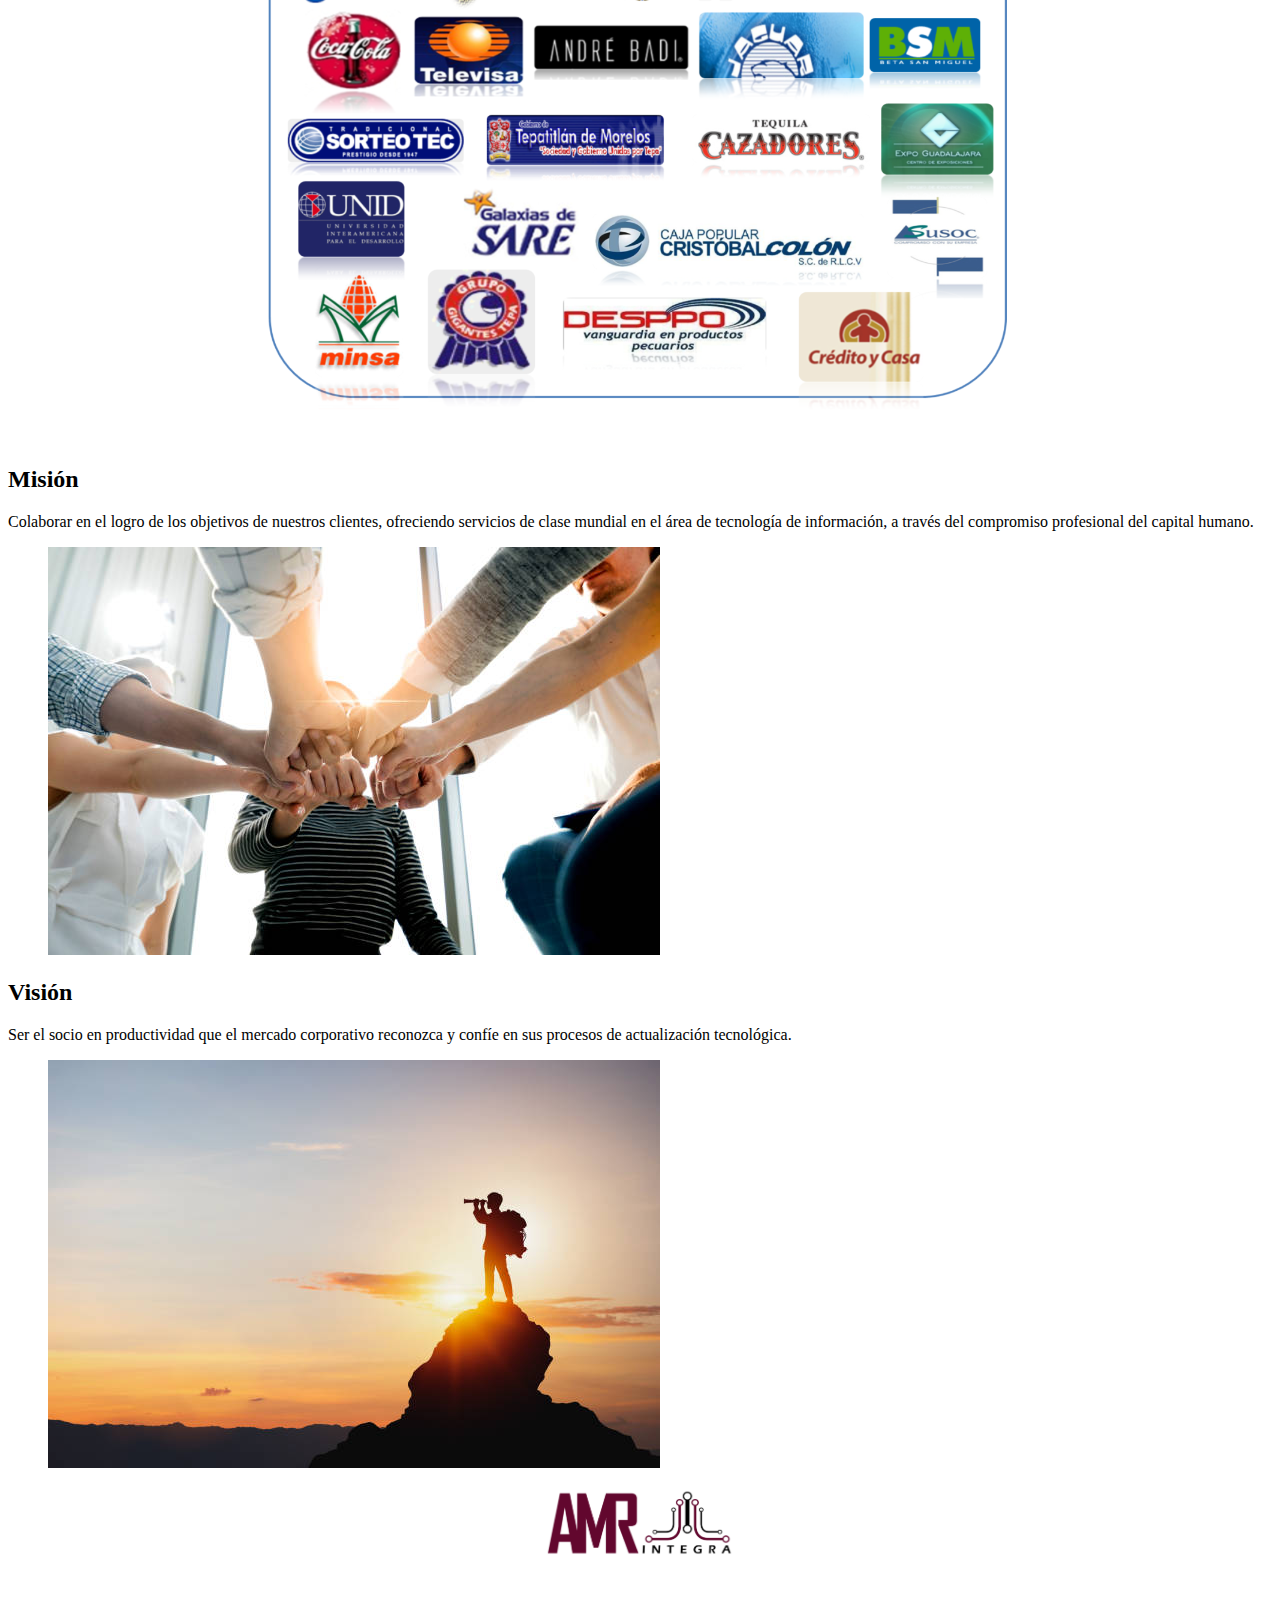
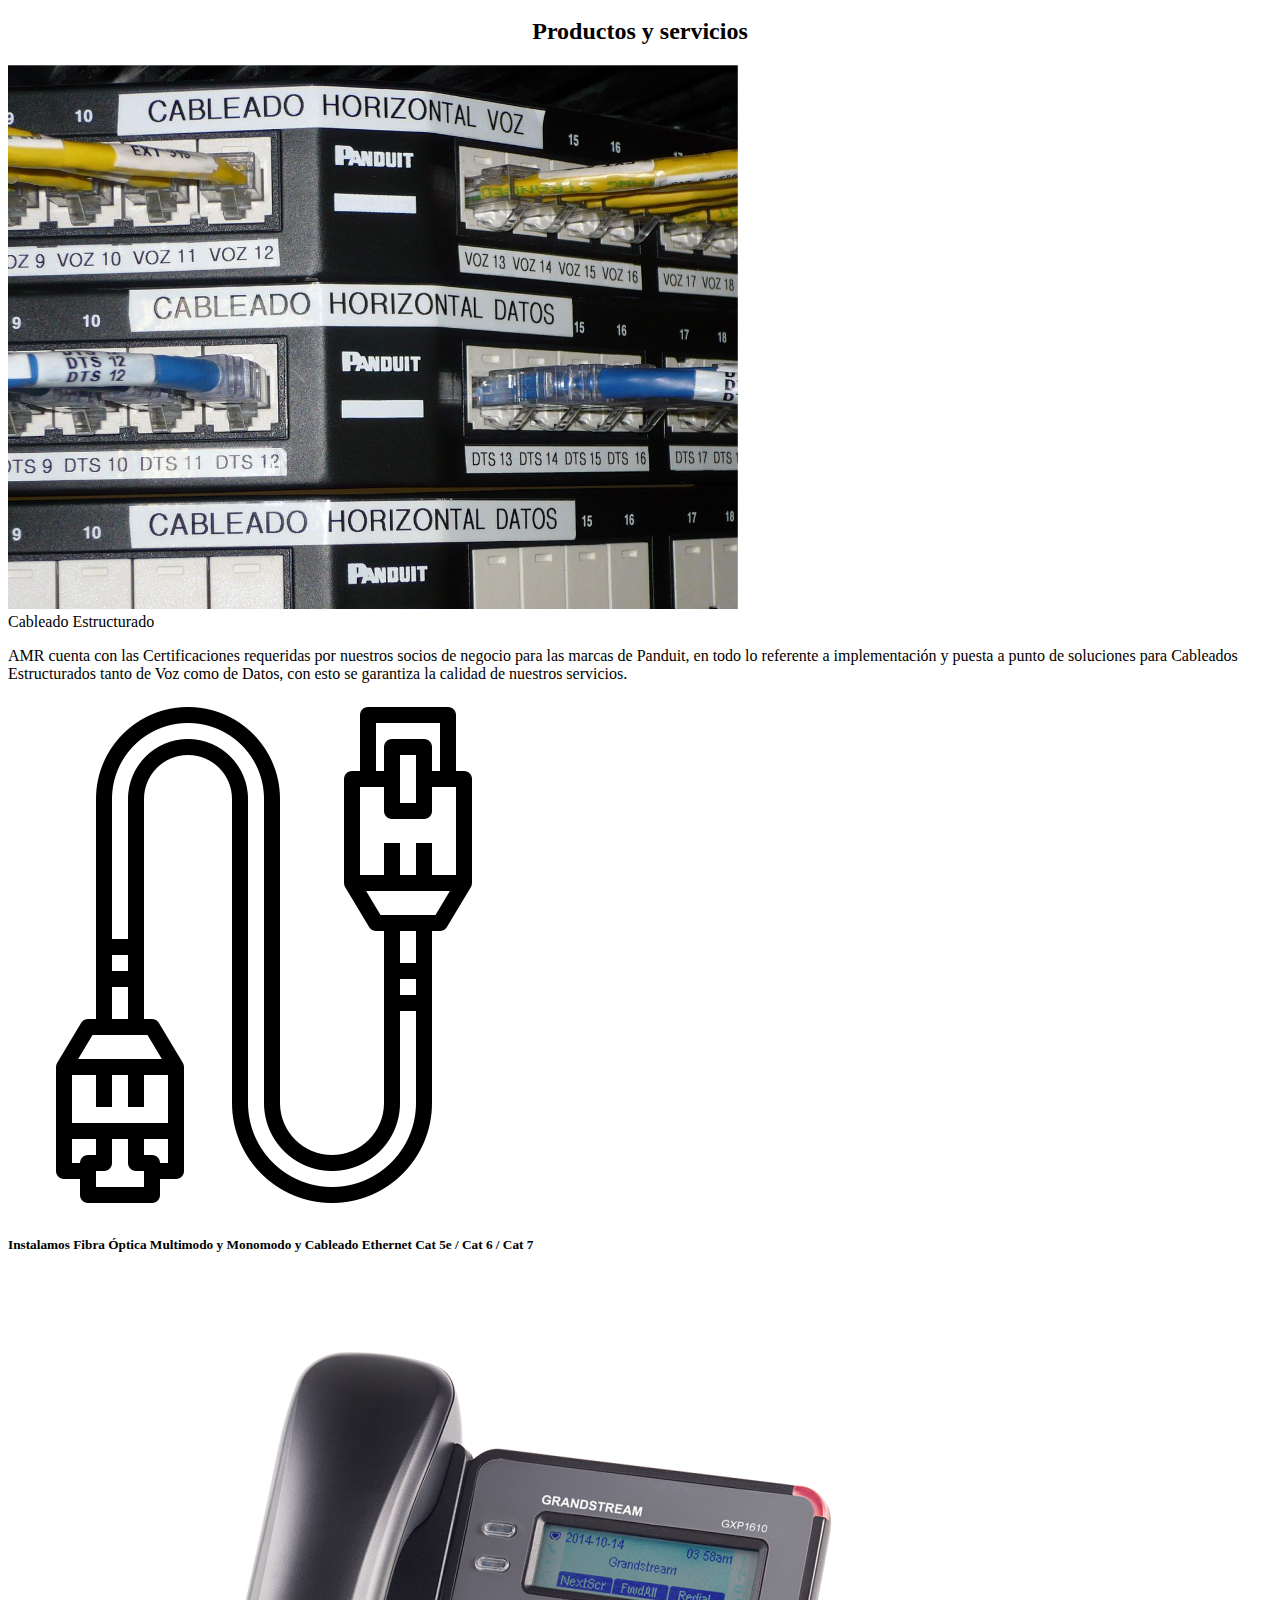
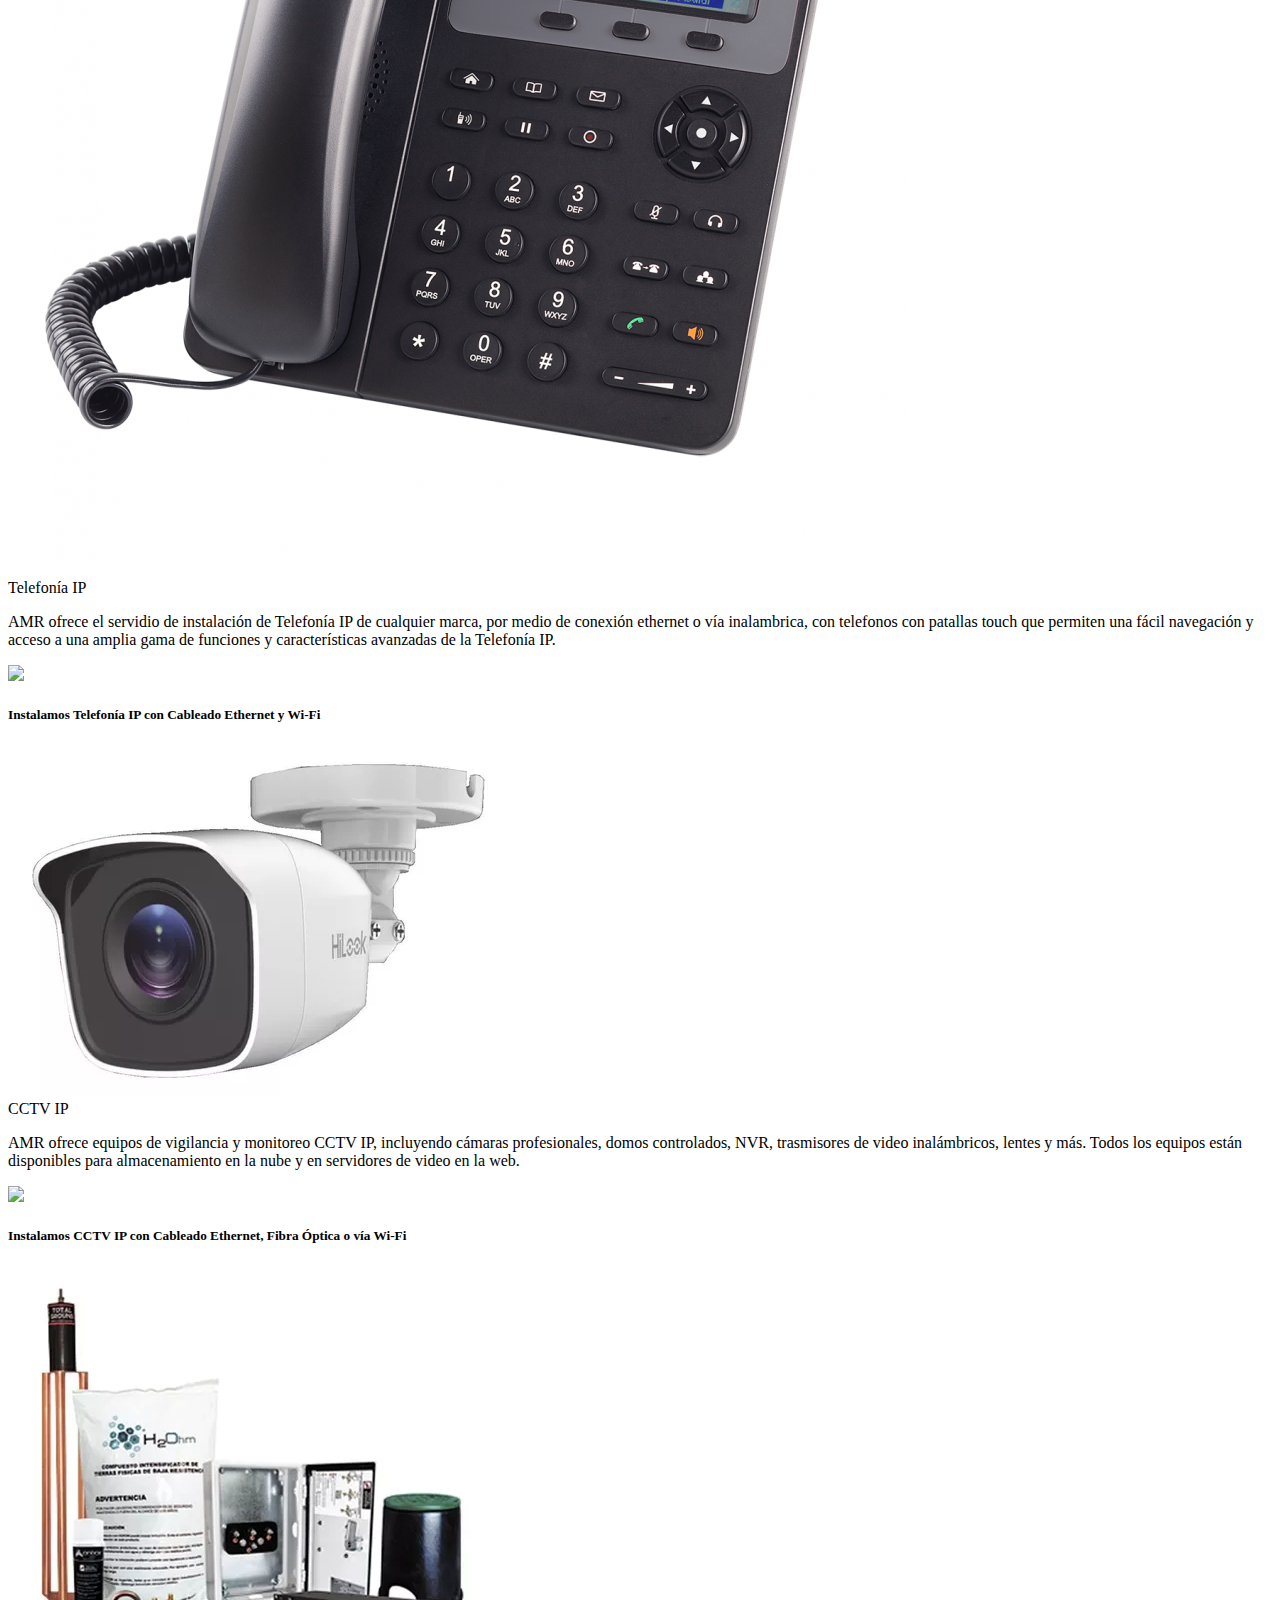
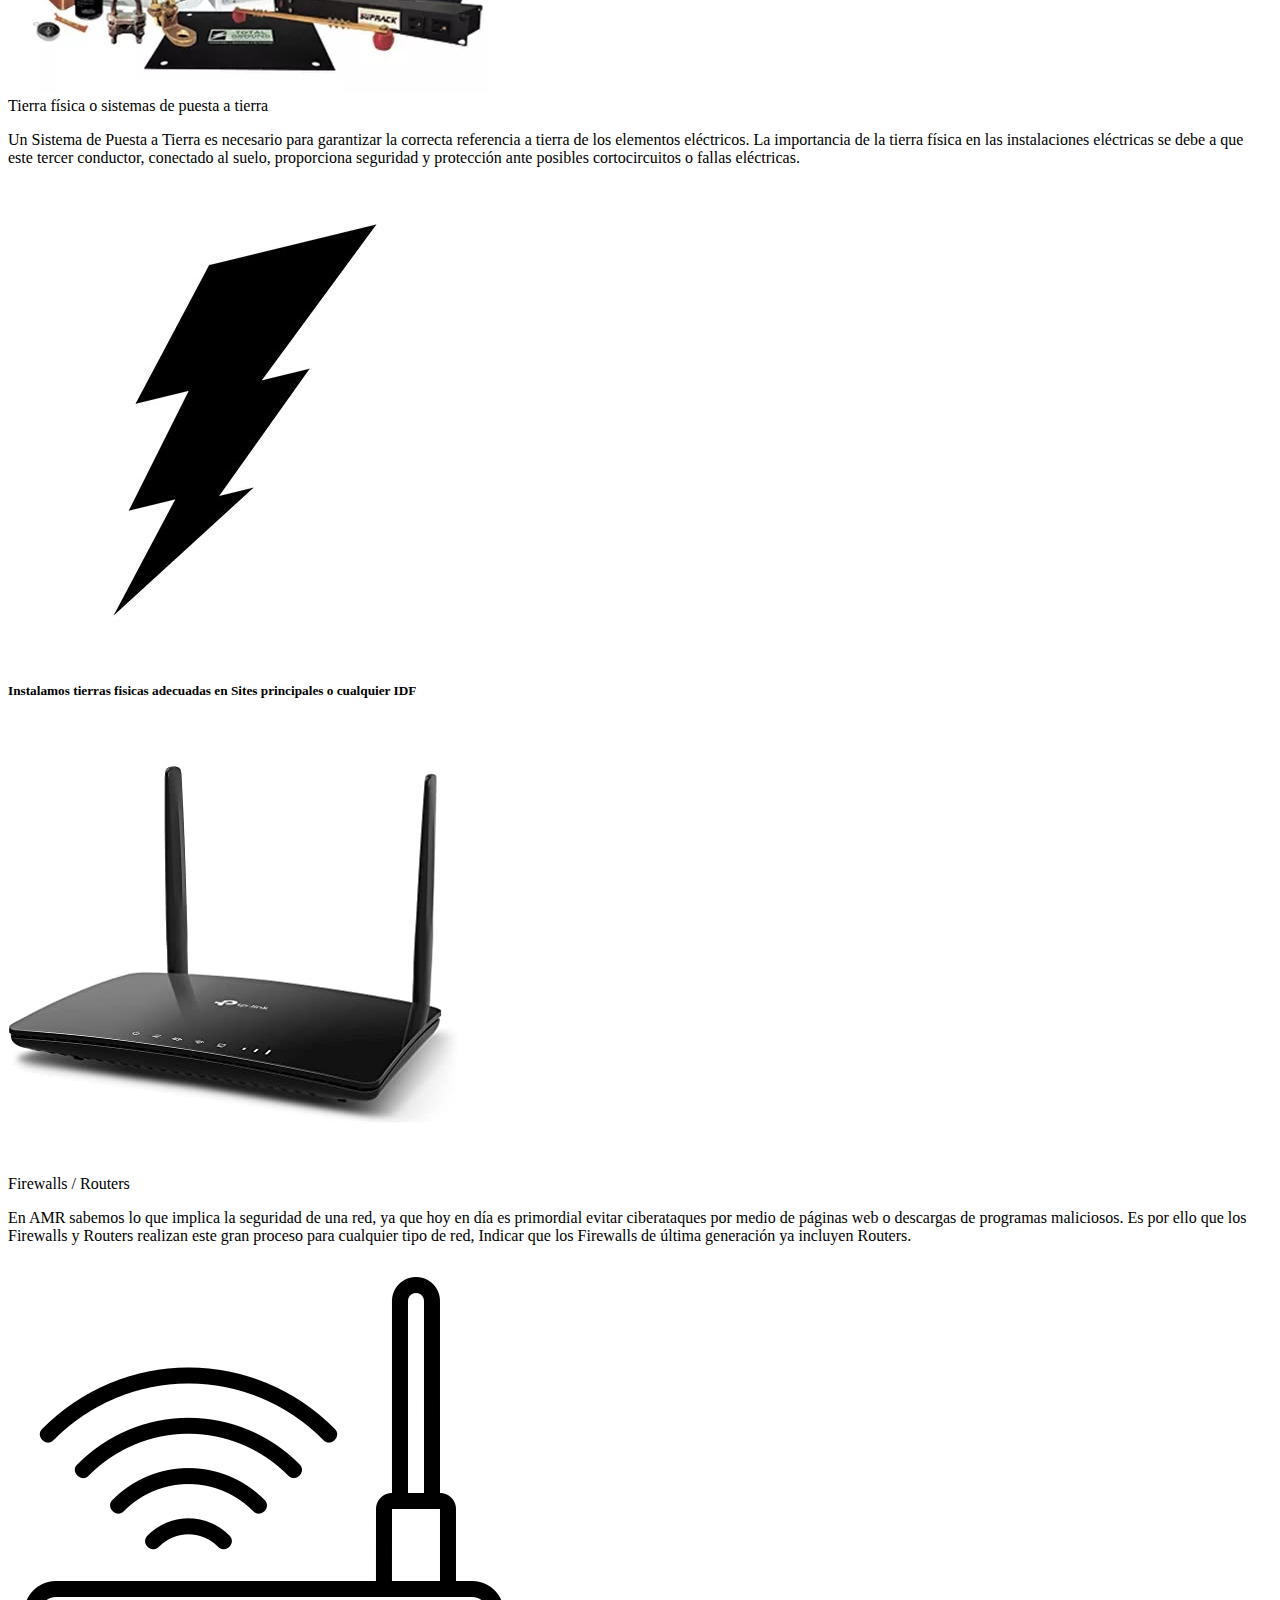
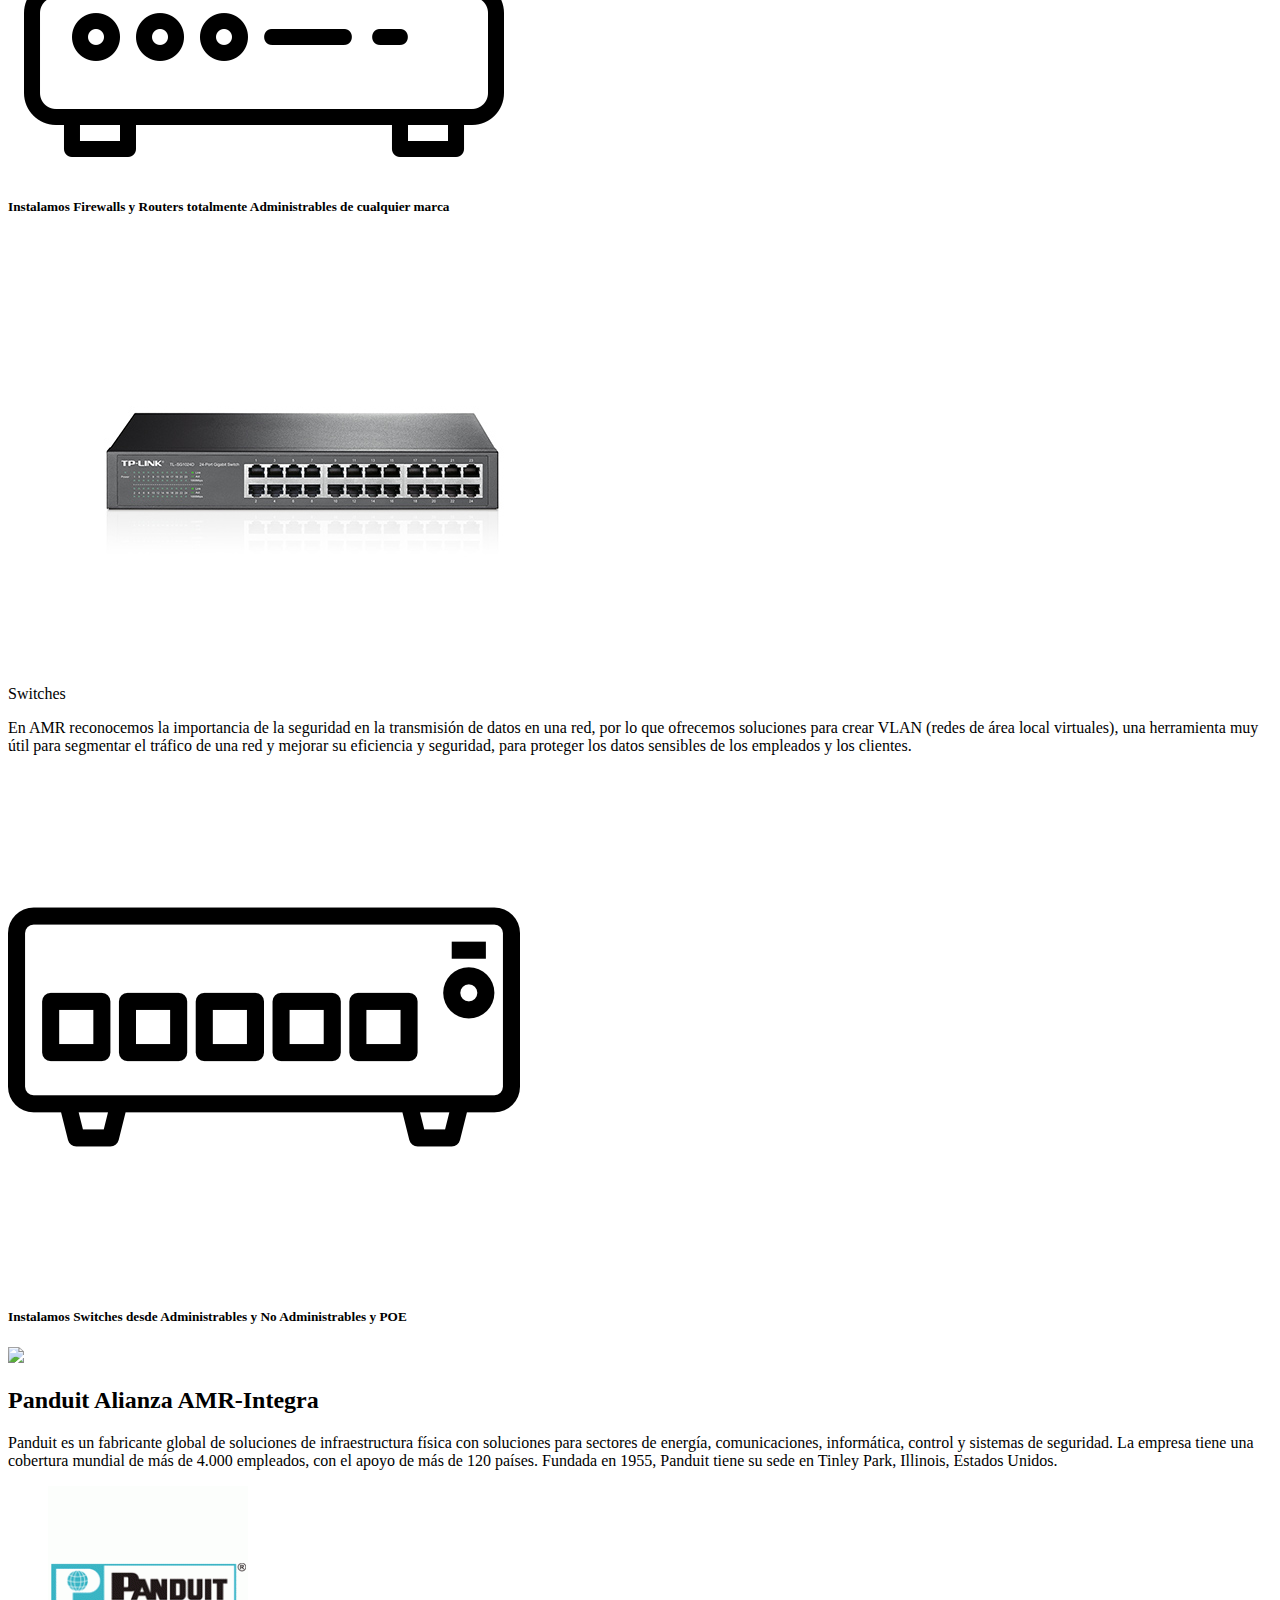
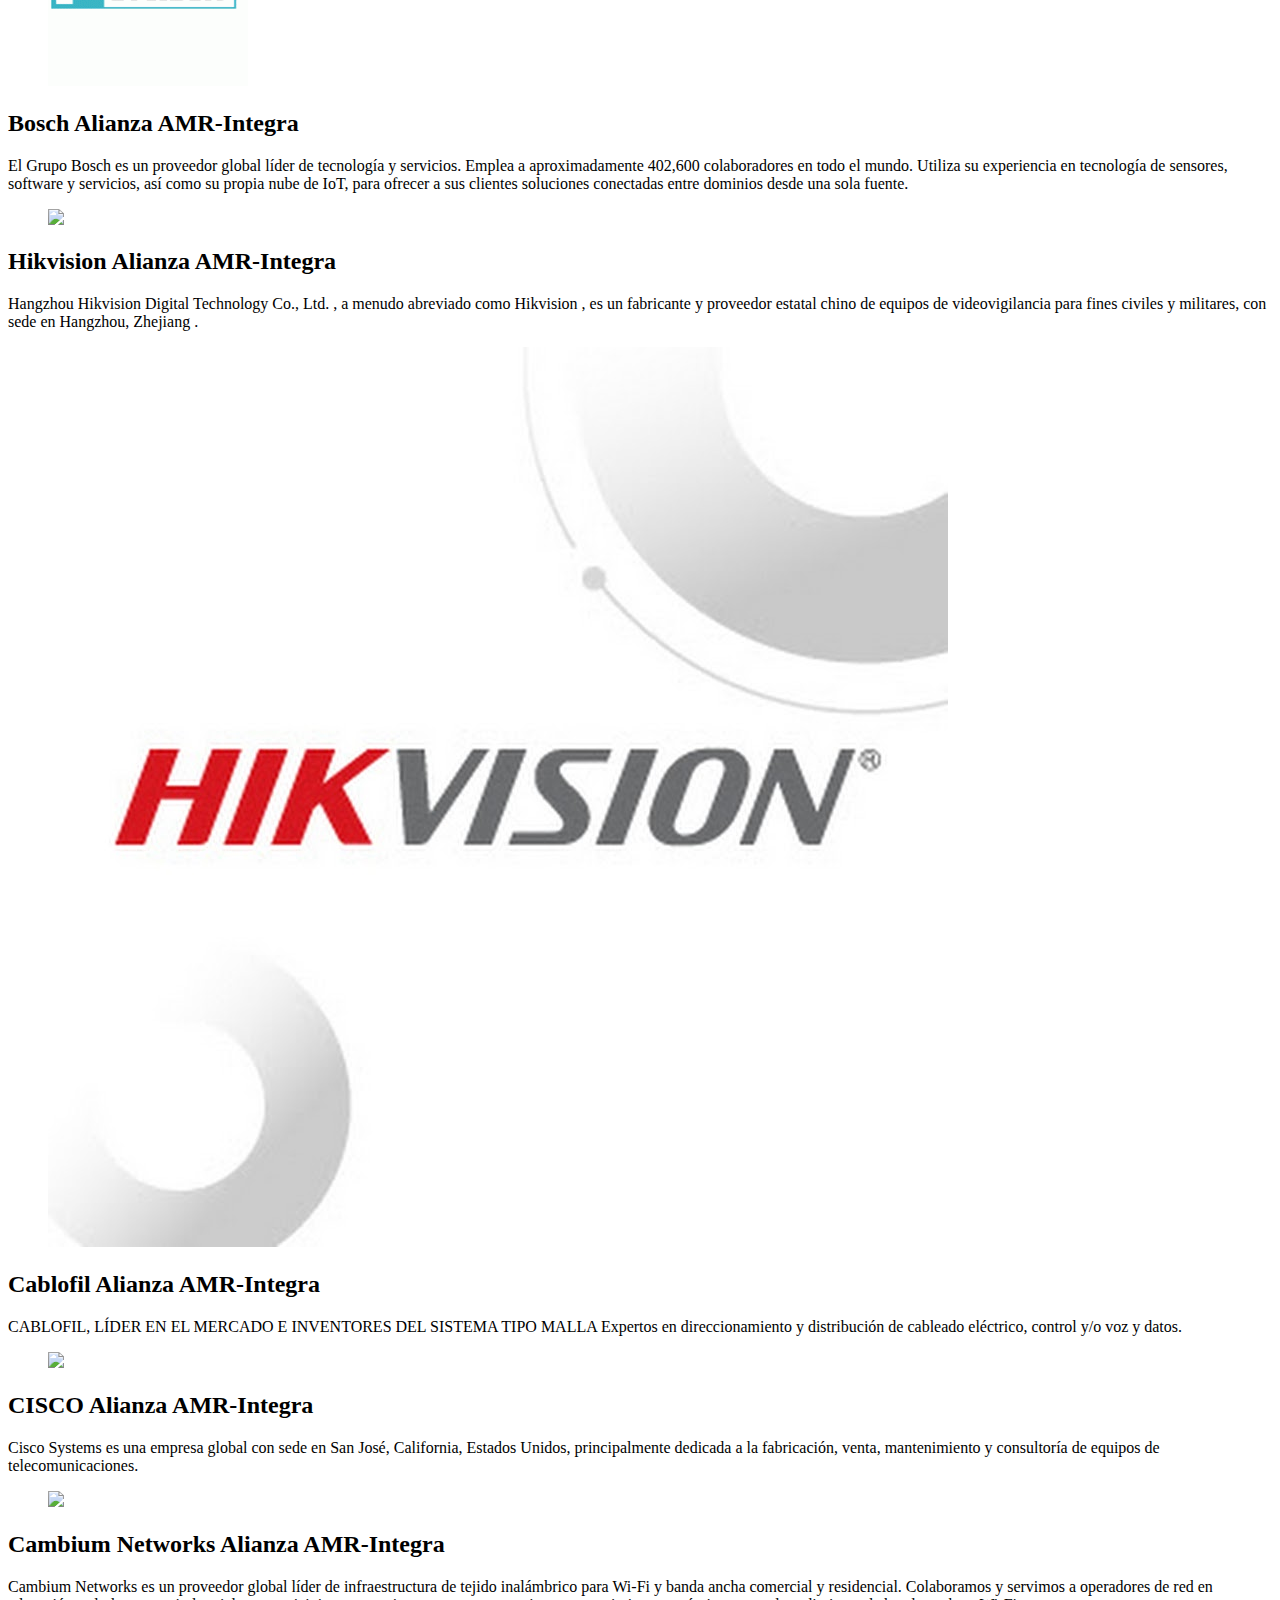
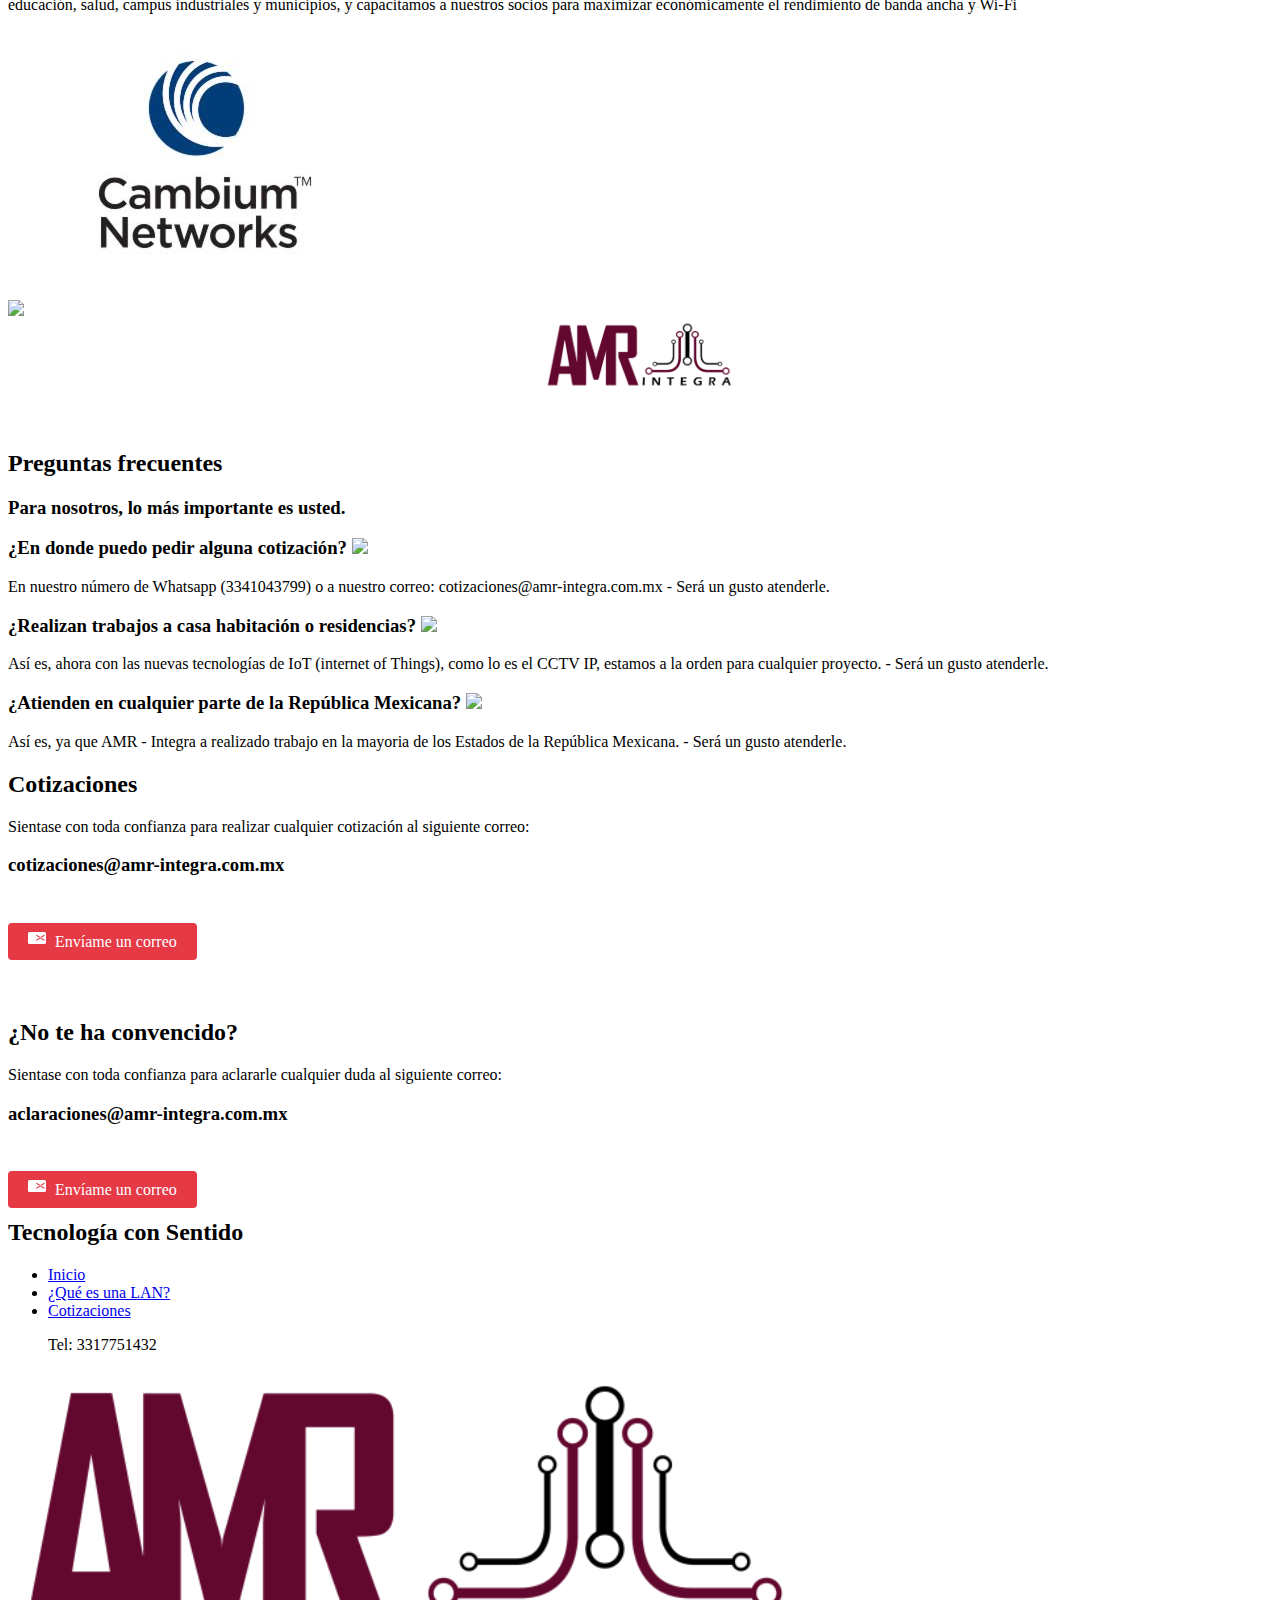
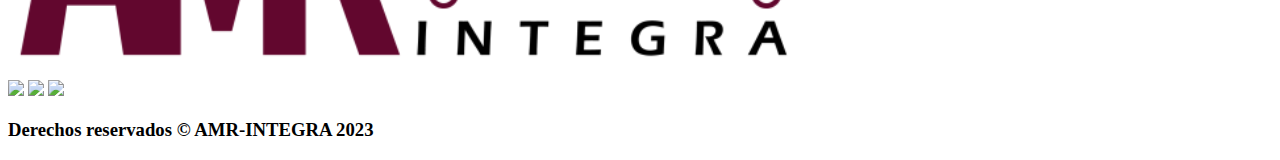
==== commit 09acc962: "Cambios en boton de correo" ====
--- a/index.html
+++ b/index.html
@@ -530,12 +530,30 @@
         </section>
 
         <section class="questions__offer" id="contacto">
+          <h2 class="subtitle">Cotizaciones</h2>
+          <p class="questions__copy">
+            Sientase con toda confianza para realizar cualquier cotización al siguiente correo:
+            <h3>cotizaciones@amr-integra.com.mx</h3><br>
+          </p>
+          <a href="mailto:cotizaciones@amr-integra.com.mx" style=" margin-bottom: 30rem; text-decoration: none; background-color: #e63946; color: white; padding: 10px 20px; border: none; font-size: 16px; border-radius: 4px; cursor: pointer;">
+            <span style="display: inline-block; margin-right: 5px; margin-bottom: 3rem;">
+                <svg xmlns="http://www.w3.org/2000/svg" viewBox="0 0 24 24" width="18" height="18"><path fill="#ffffff" d="M22 4H2a2 2 0 0 0-2 2v12a2 2 0 0 0 2 2h20a2 2 0 0 0 2-2V6a2 2 0 0 0-2-2zm0 4.85l-5.5 3.358-5.5-3.358v-1.57l5.5 3.36 5.5-3.358v1.57zm0 7.143l-5.5-3.358-5.5 3.358v-1.558l5.5-3.36 5.5 3.358v1.558z"/></svg>
+            </span>
+            Envíame un correo
+        </a>
+        </section>
+        <section class="questions__offer" id="contacto">
           <h2 class="subtitle">¿No te ha convencido?</h2>
           <p class="questions__copy">
             Sientase con toda confianza para aclararle cualquier duda al siguiente correo:
             <h3>aclaraciones@amr-integra.com.mx</h3><br>
           </p>
-          <a href="mailto:aclaraciones@amr-integra.com.mx" class="cta">Enviar correo</a>
+          <a href="mailto:aclaraciones@amr-integra.com.mx" style=" text-decoration: none; background-color: #e63946; color: white; padding: 10px 20px; border: none; font-size: 16px; border-radius: 4px; cursor: pointer;">
+            <span style="display: inline-block; margin-right: 5px;">
+                <svg xmlns="http://www.w3.org/2000/svg" viewBox="0 0 24 24" width="18" height="18"><path fill="#ffffff" d="M22 4H2a2 2 0 0 0-2 2v12a2 2 0 0 0 2 2h20a2 2 0 0 0 2-2V6a2 2 0 0 0-2-2zm0 4.85l-5.5 3.358-5.5-3.358v-1.57l5.5 3.36 5.5-3.358v1.57zm0 7.143l-5.5-3.358-5.5 3.358v-1.558l5.5-3.36 5.5 3.358v1.558z"/></svg>
+            </span>
+            Envíame un correo
+        </a>
         </section>
       </section>
     </main>
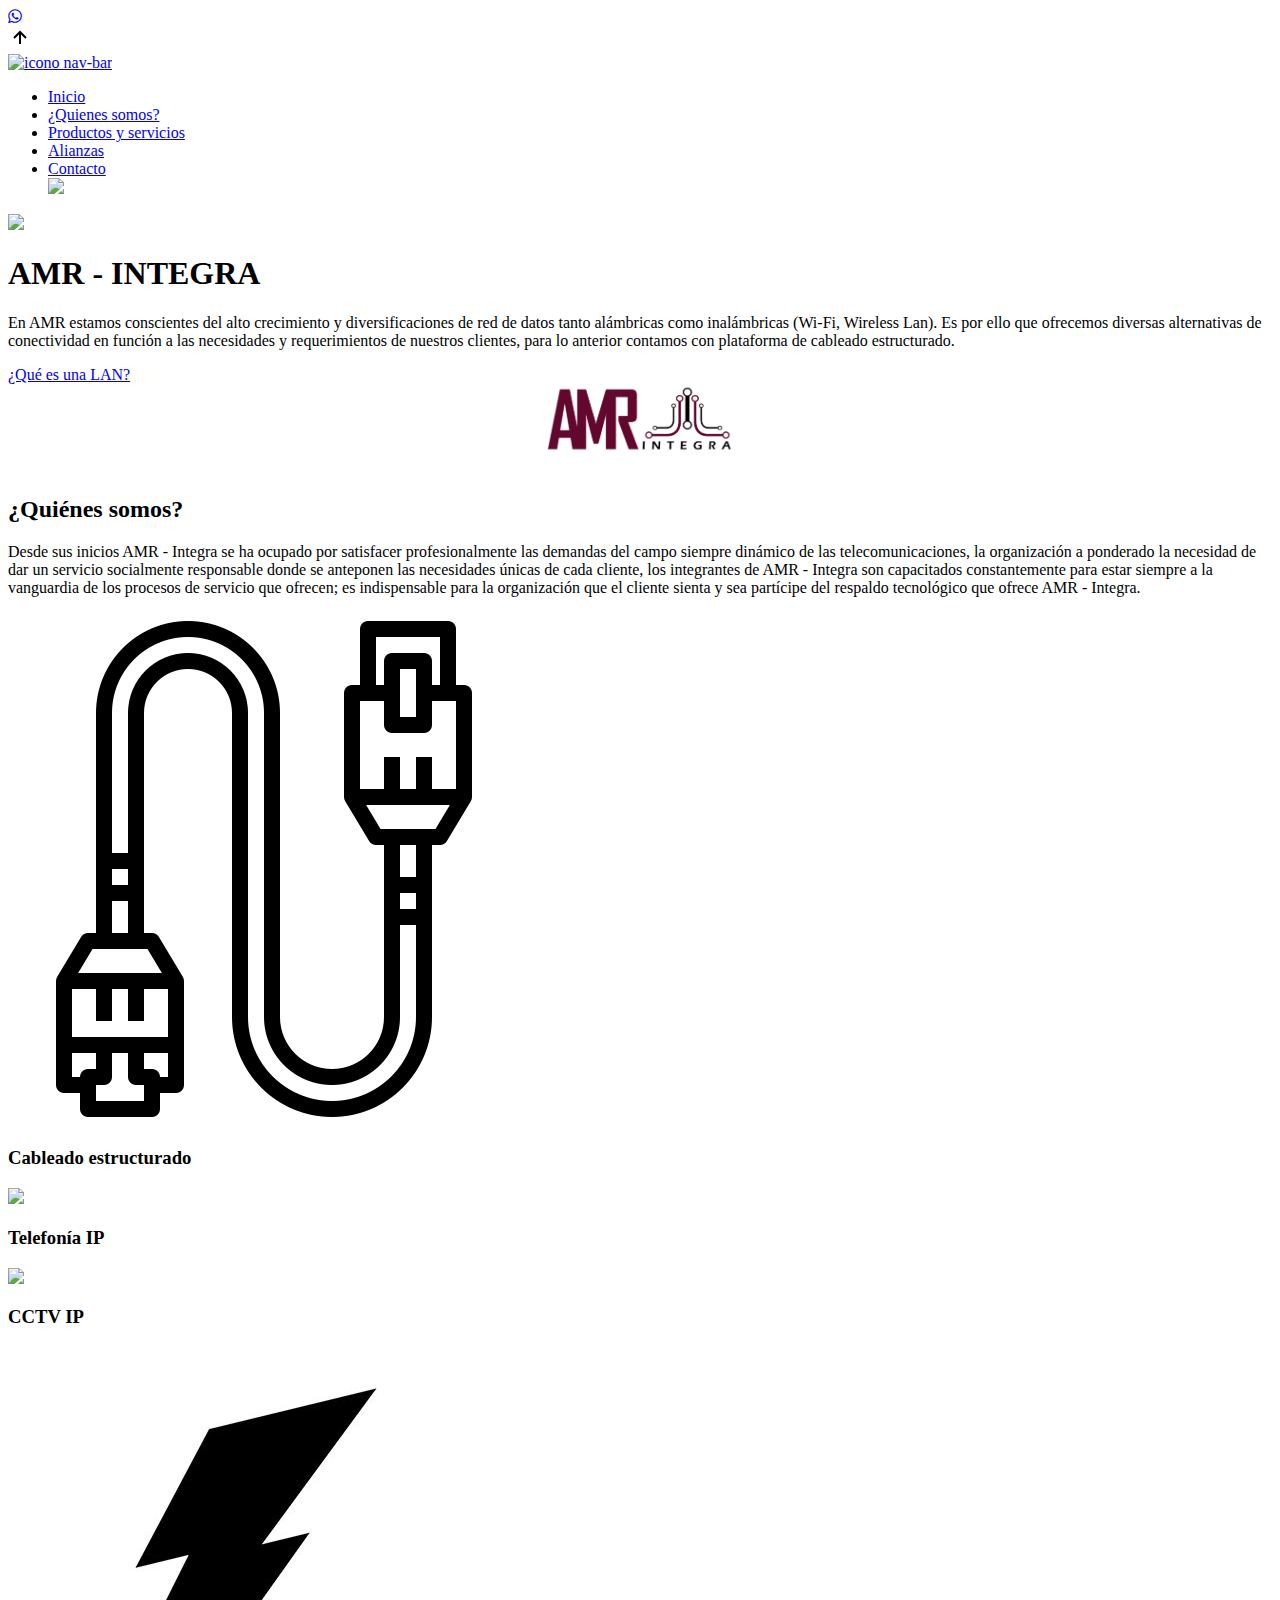
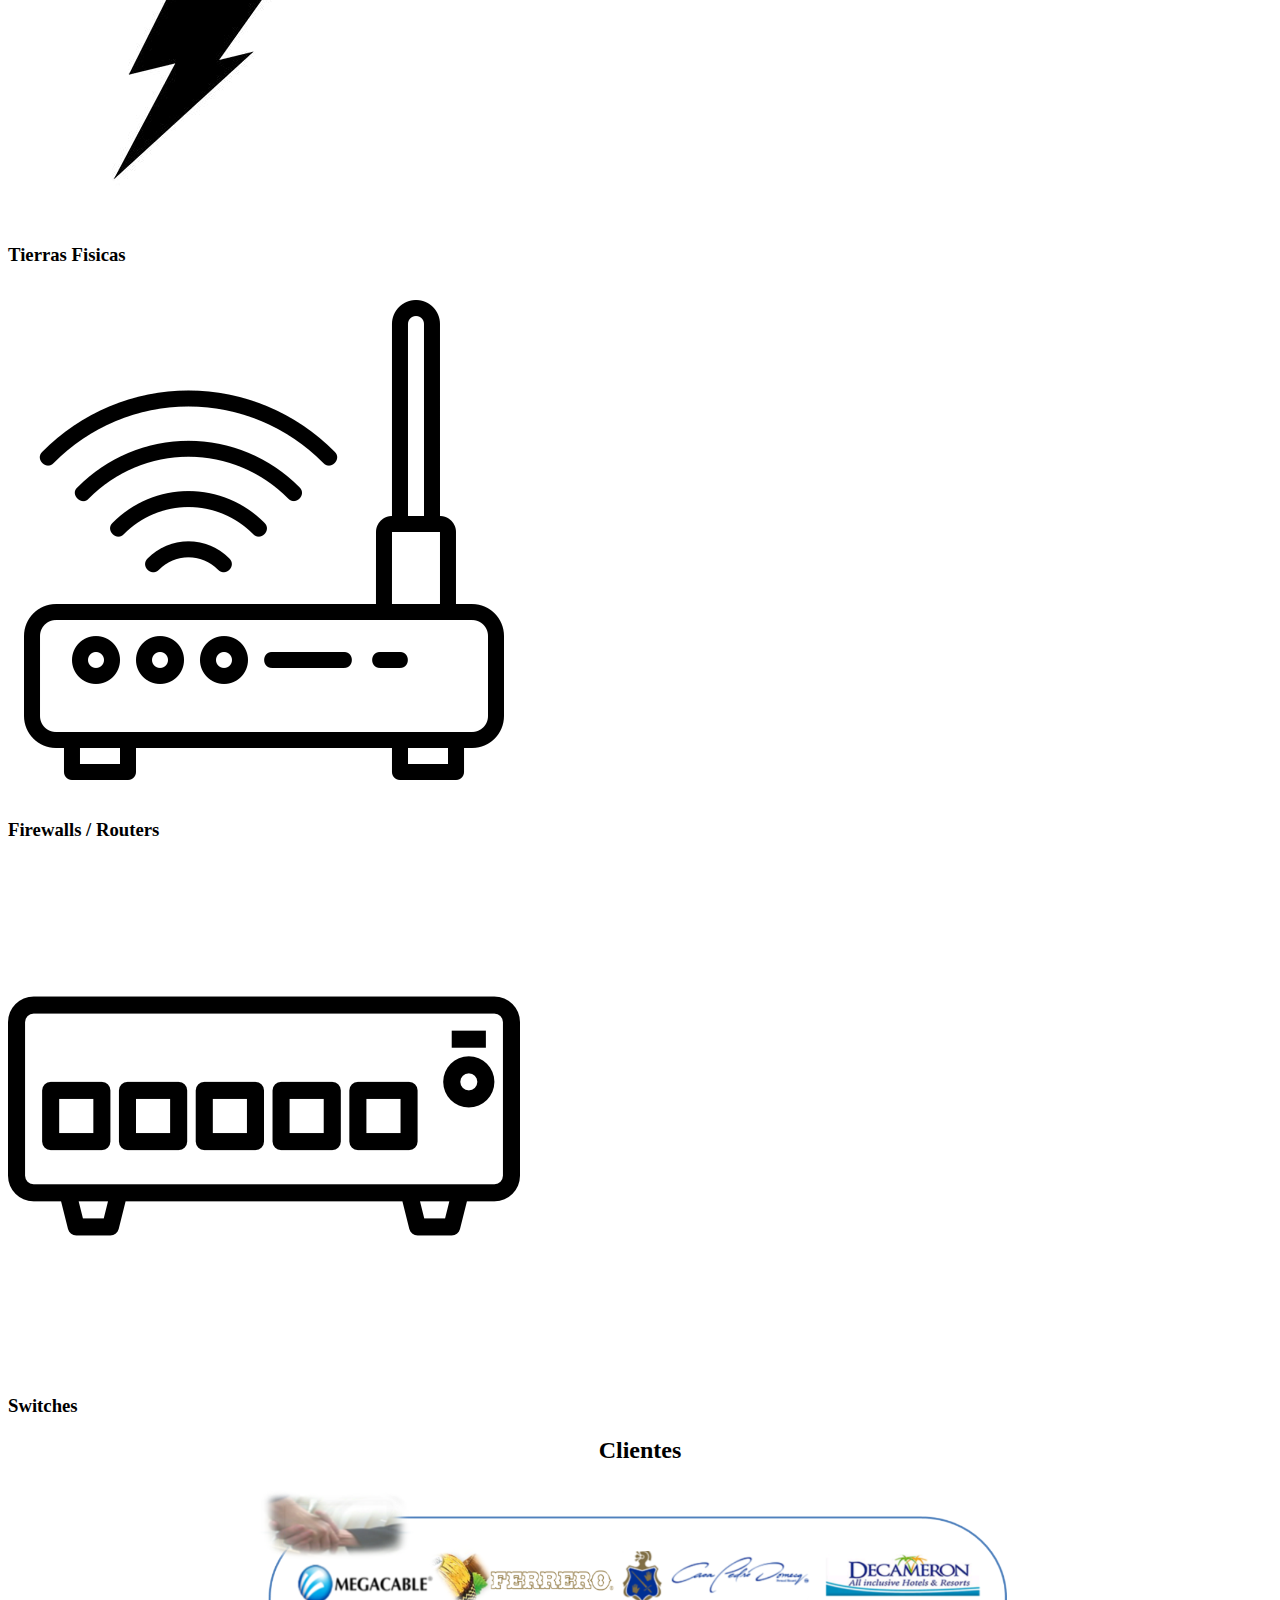
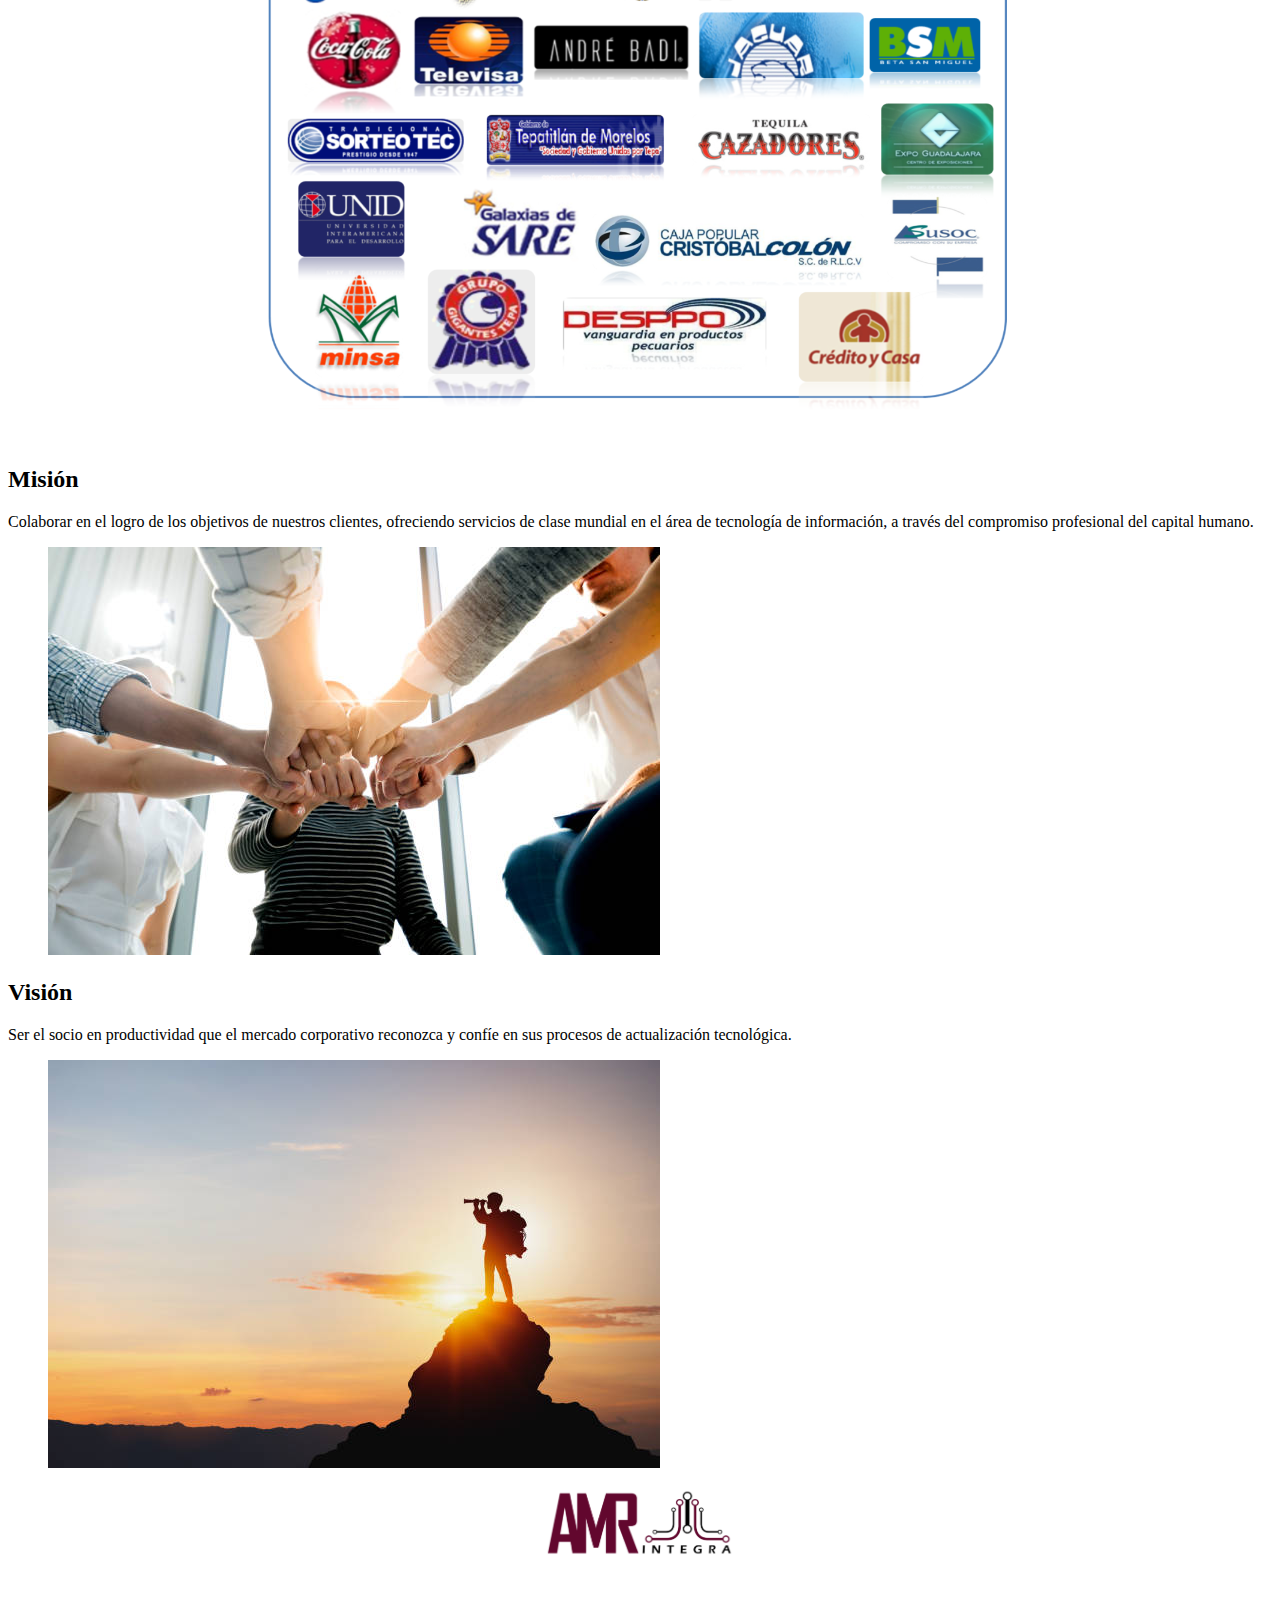
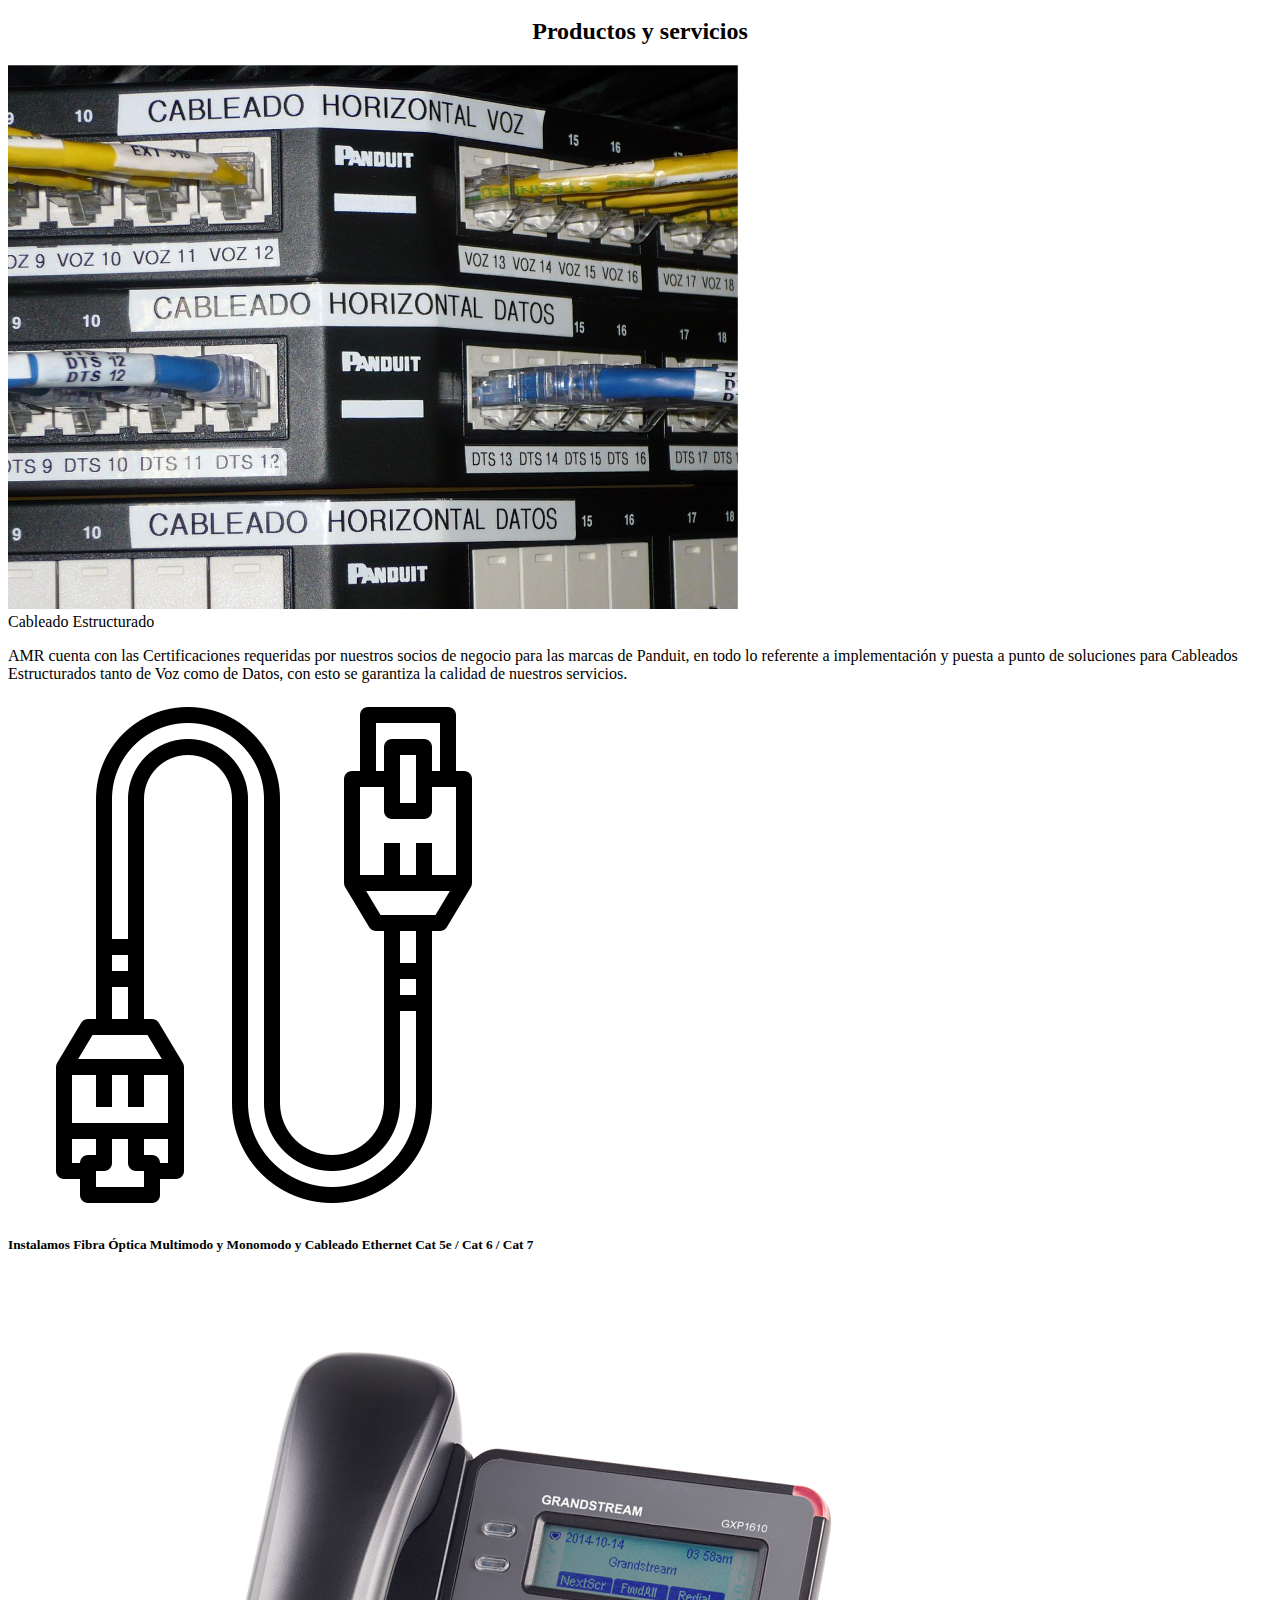
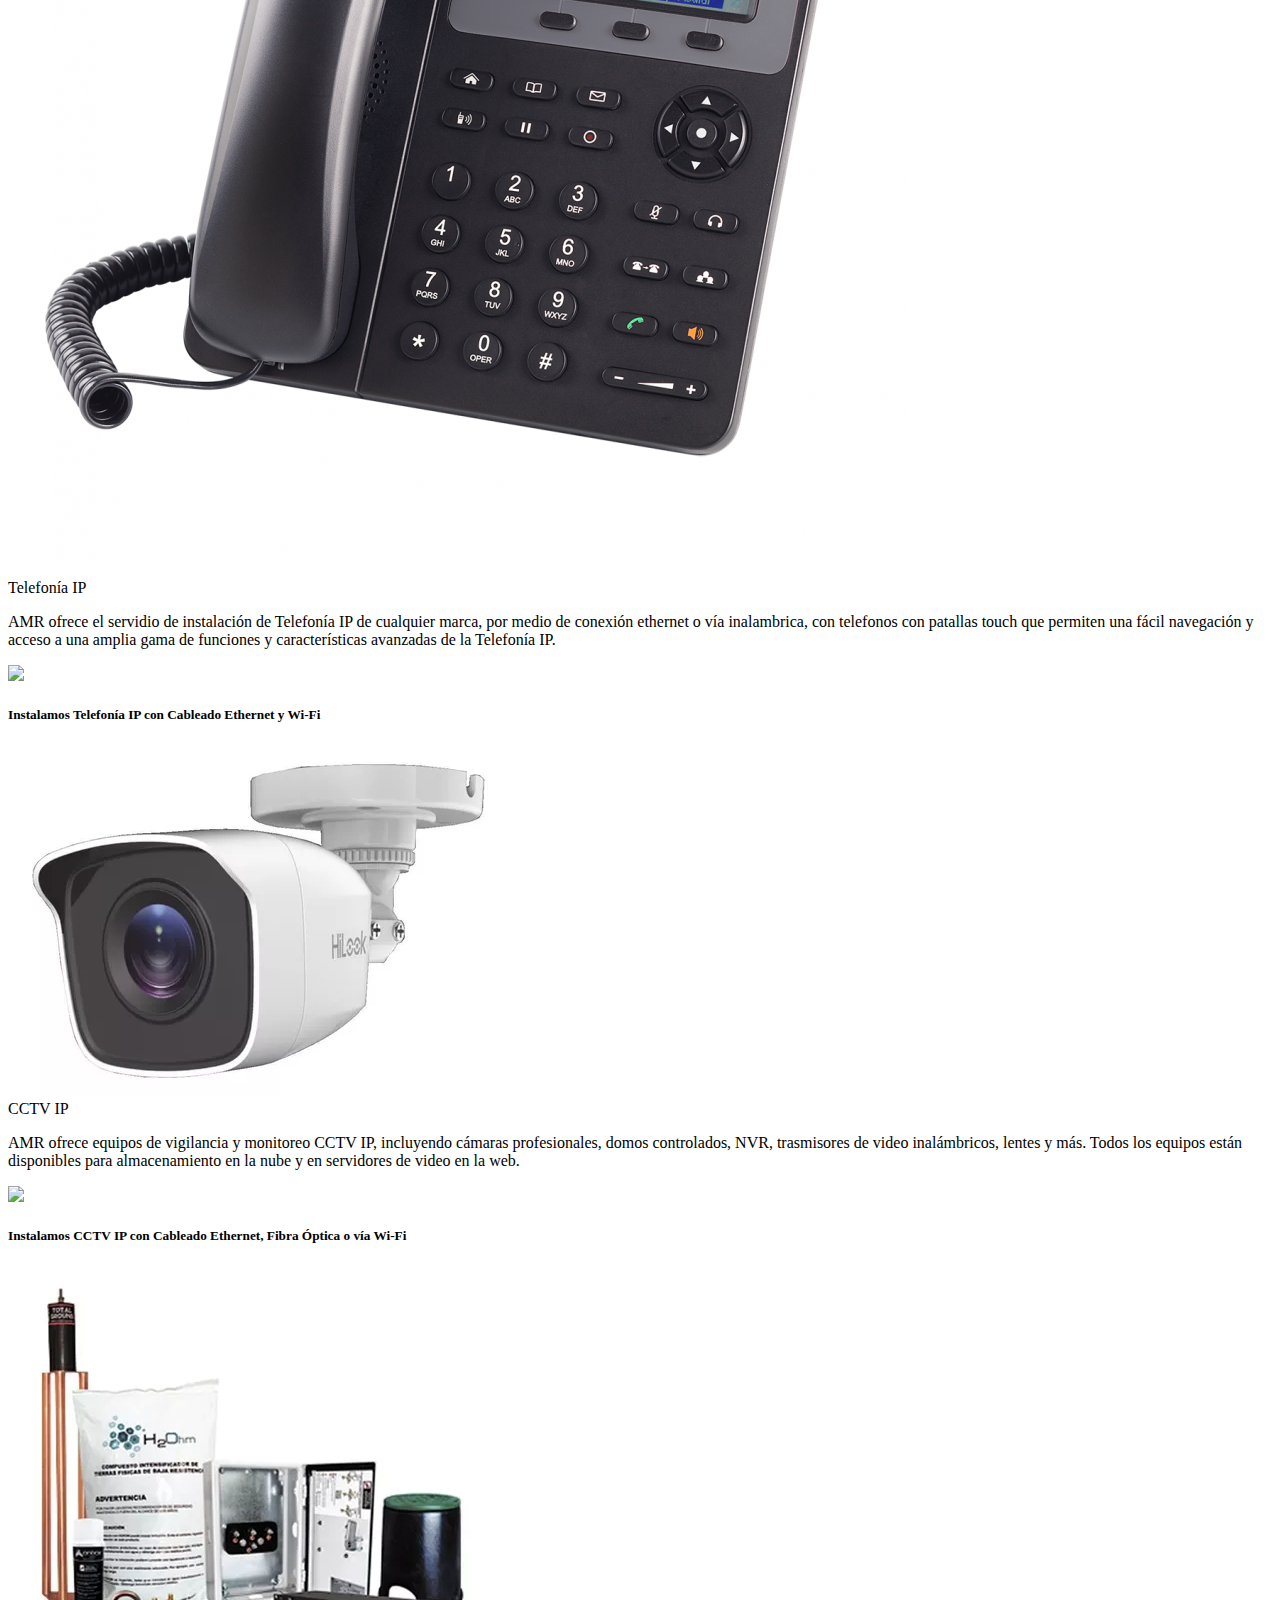
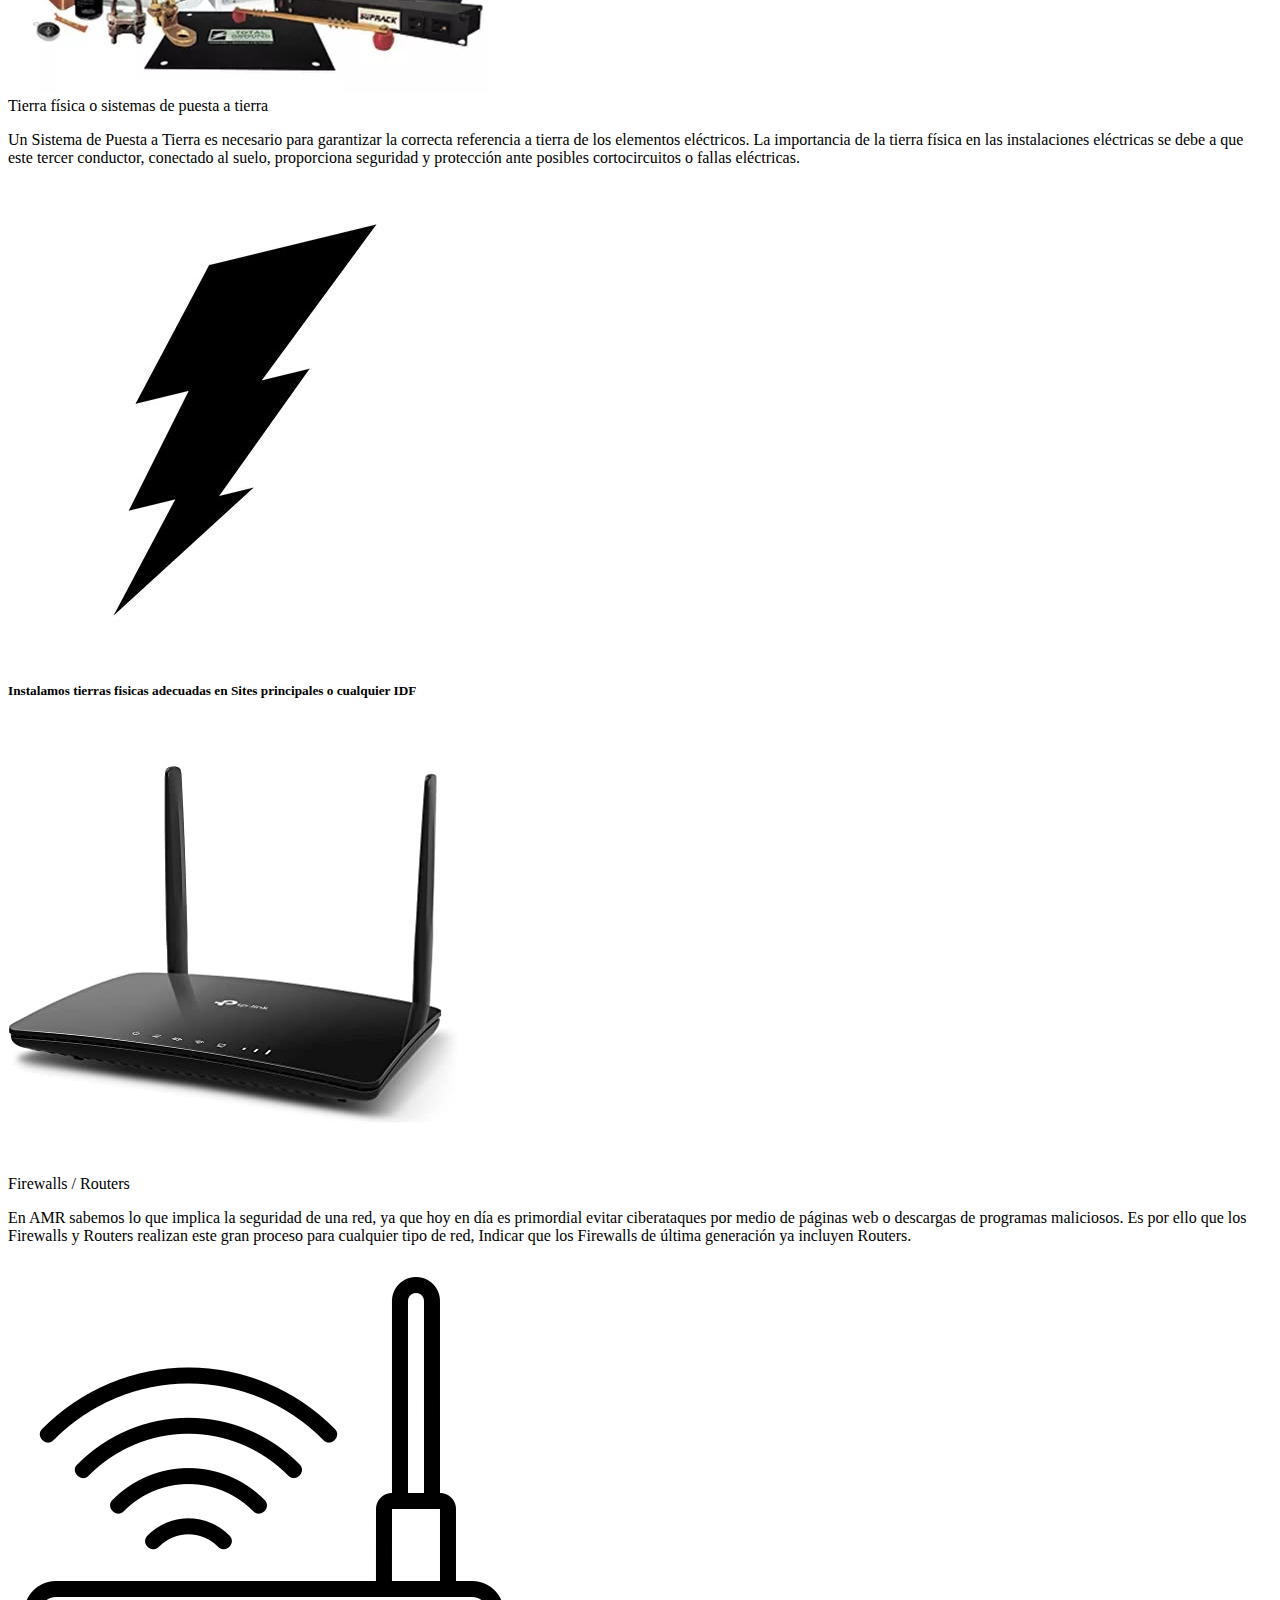
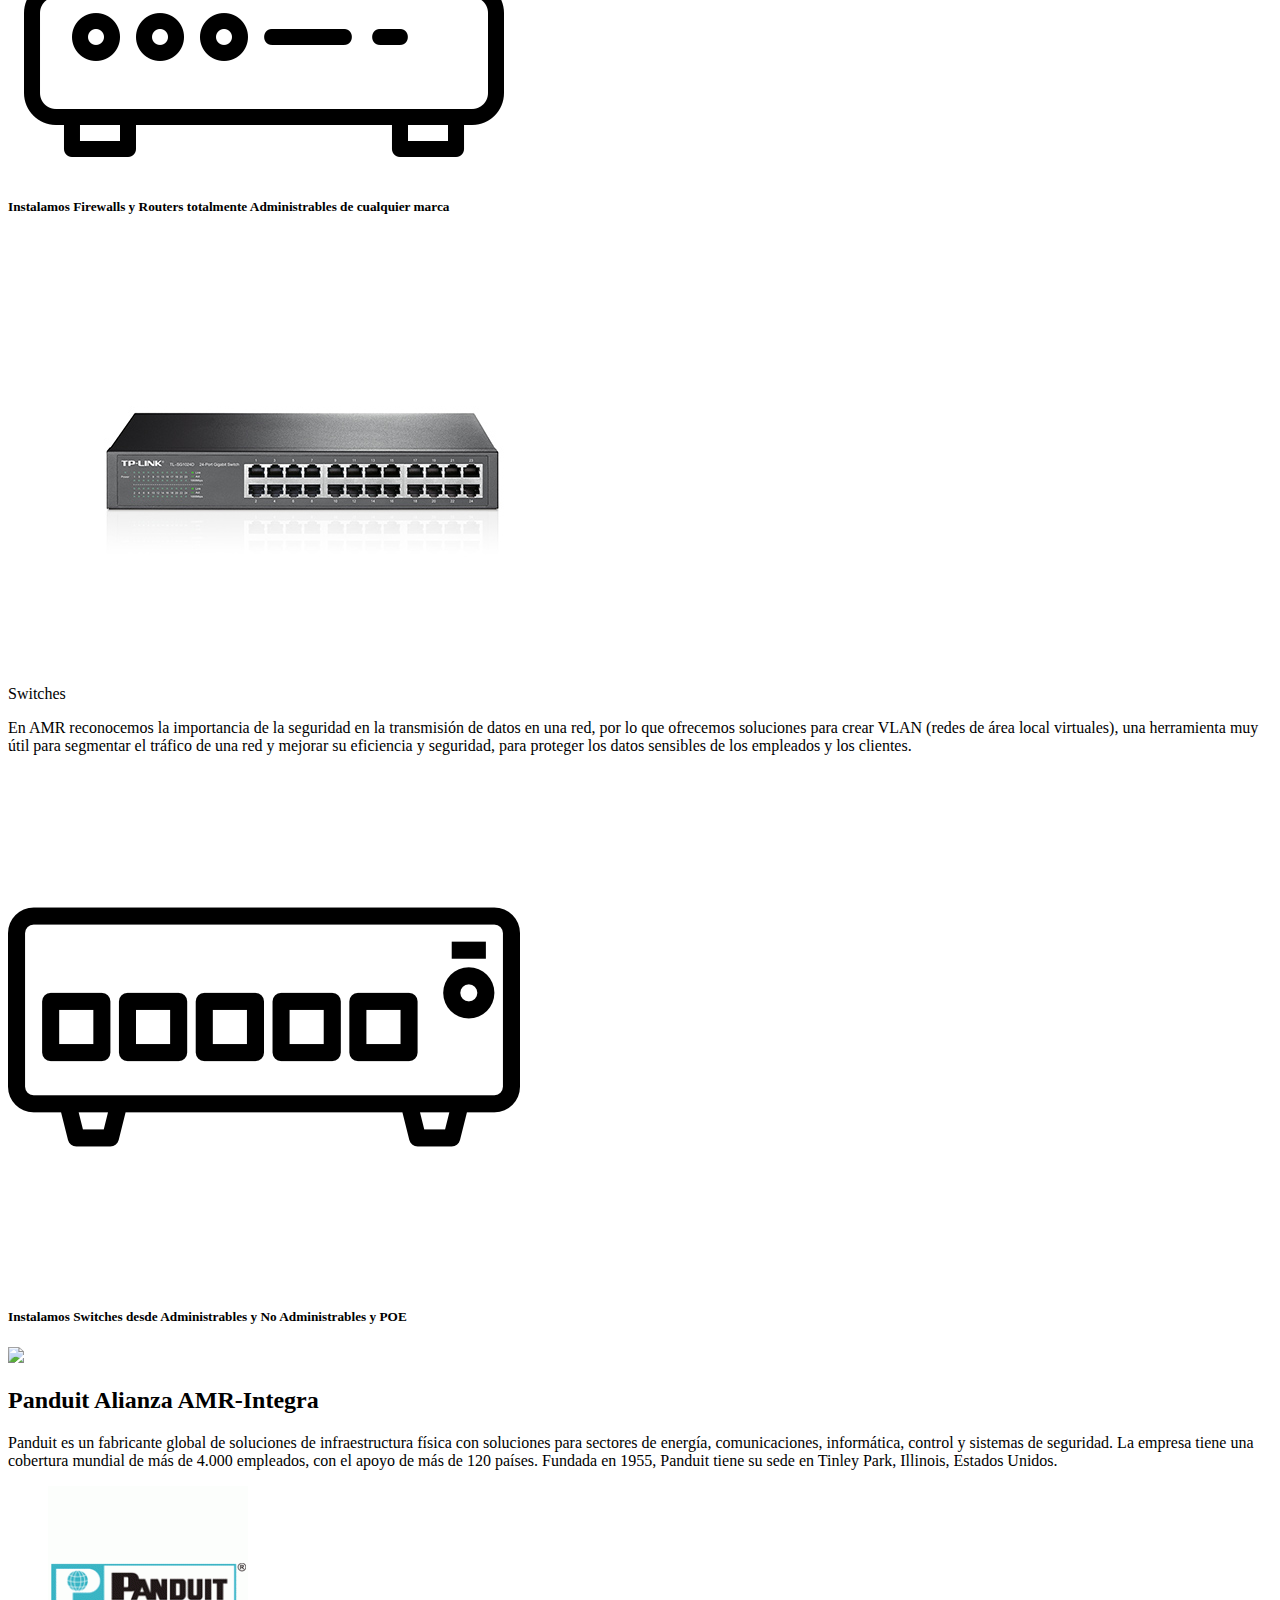
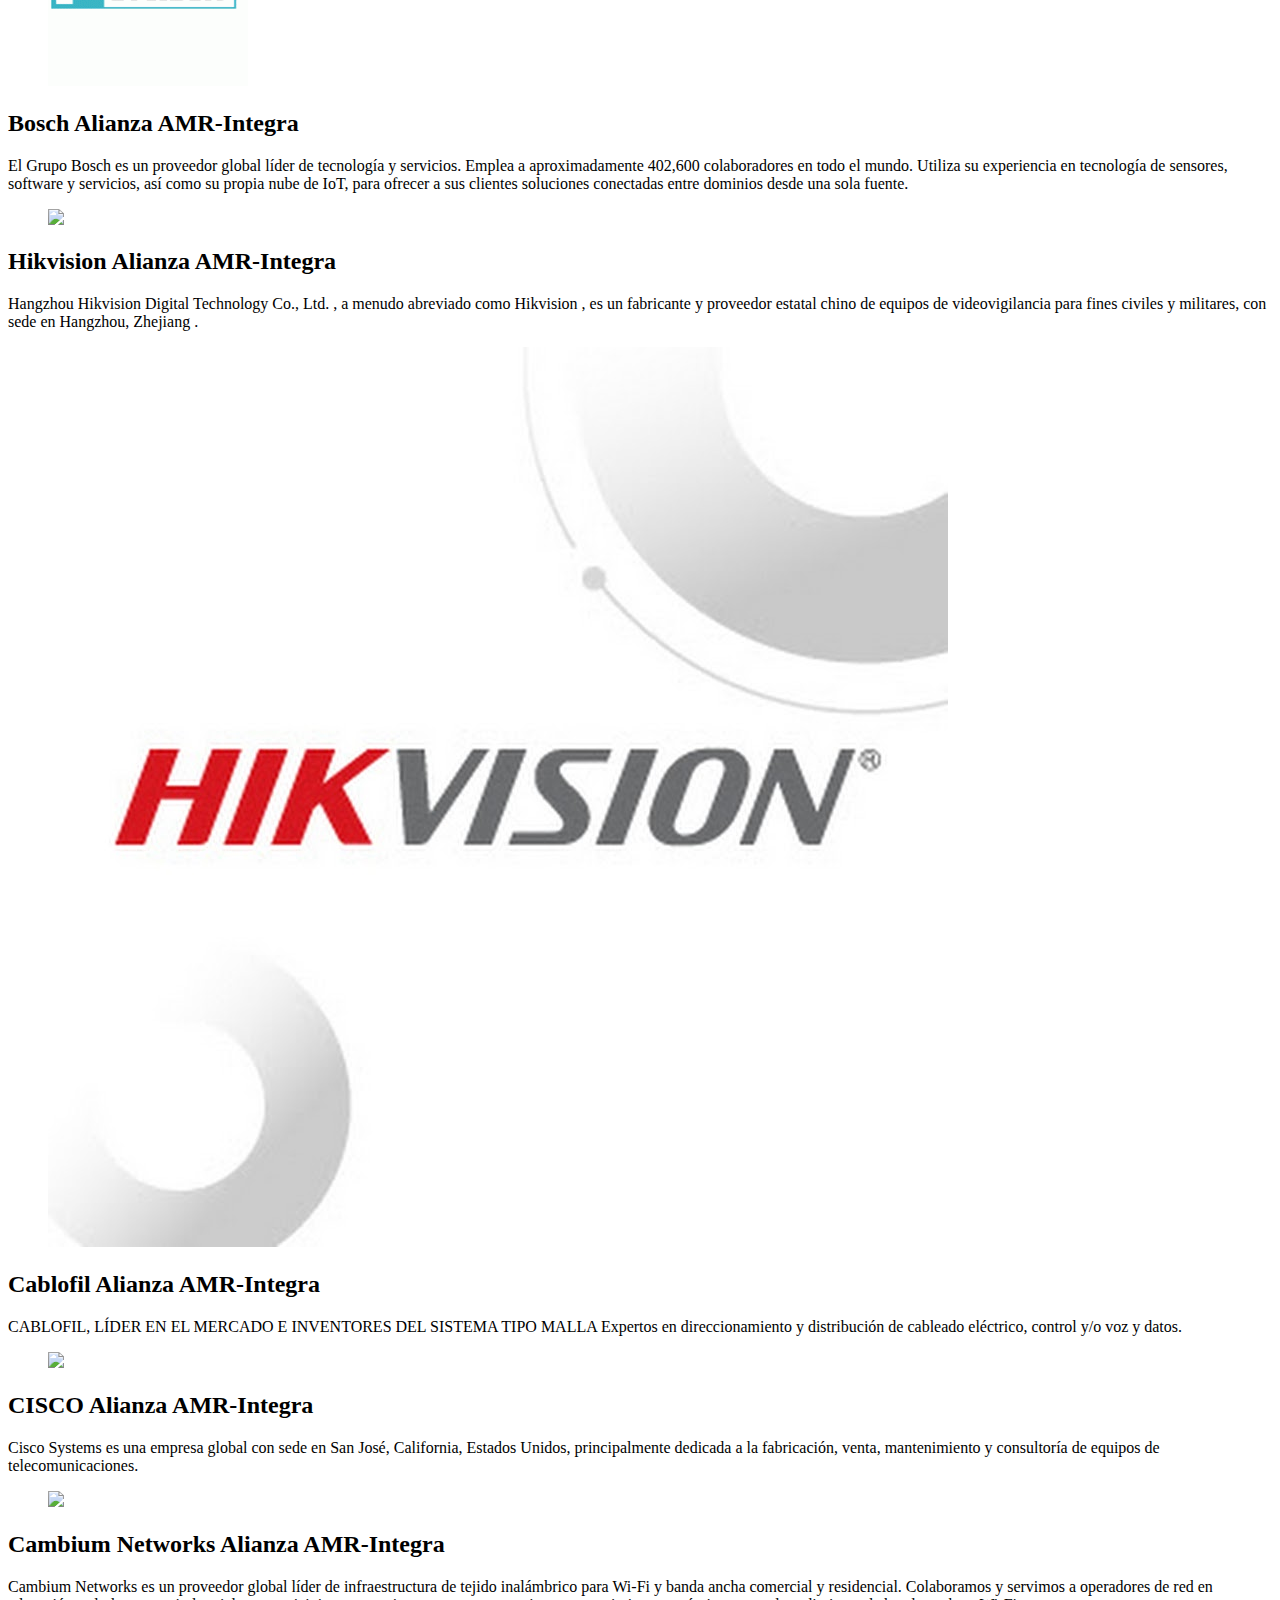
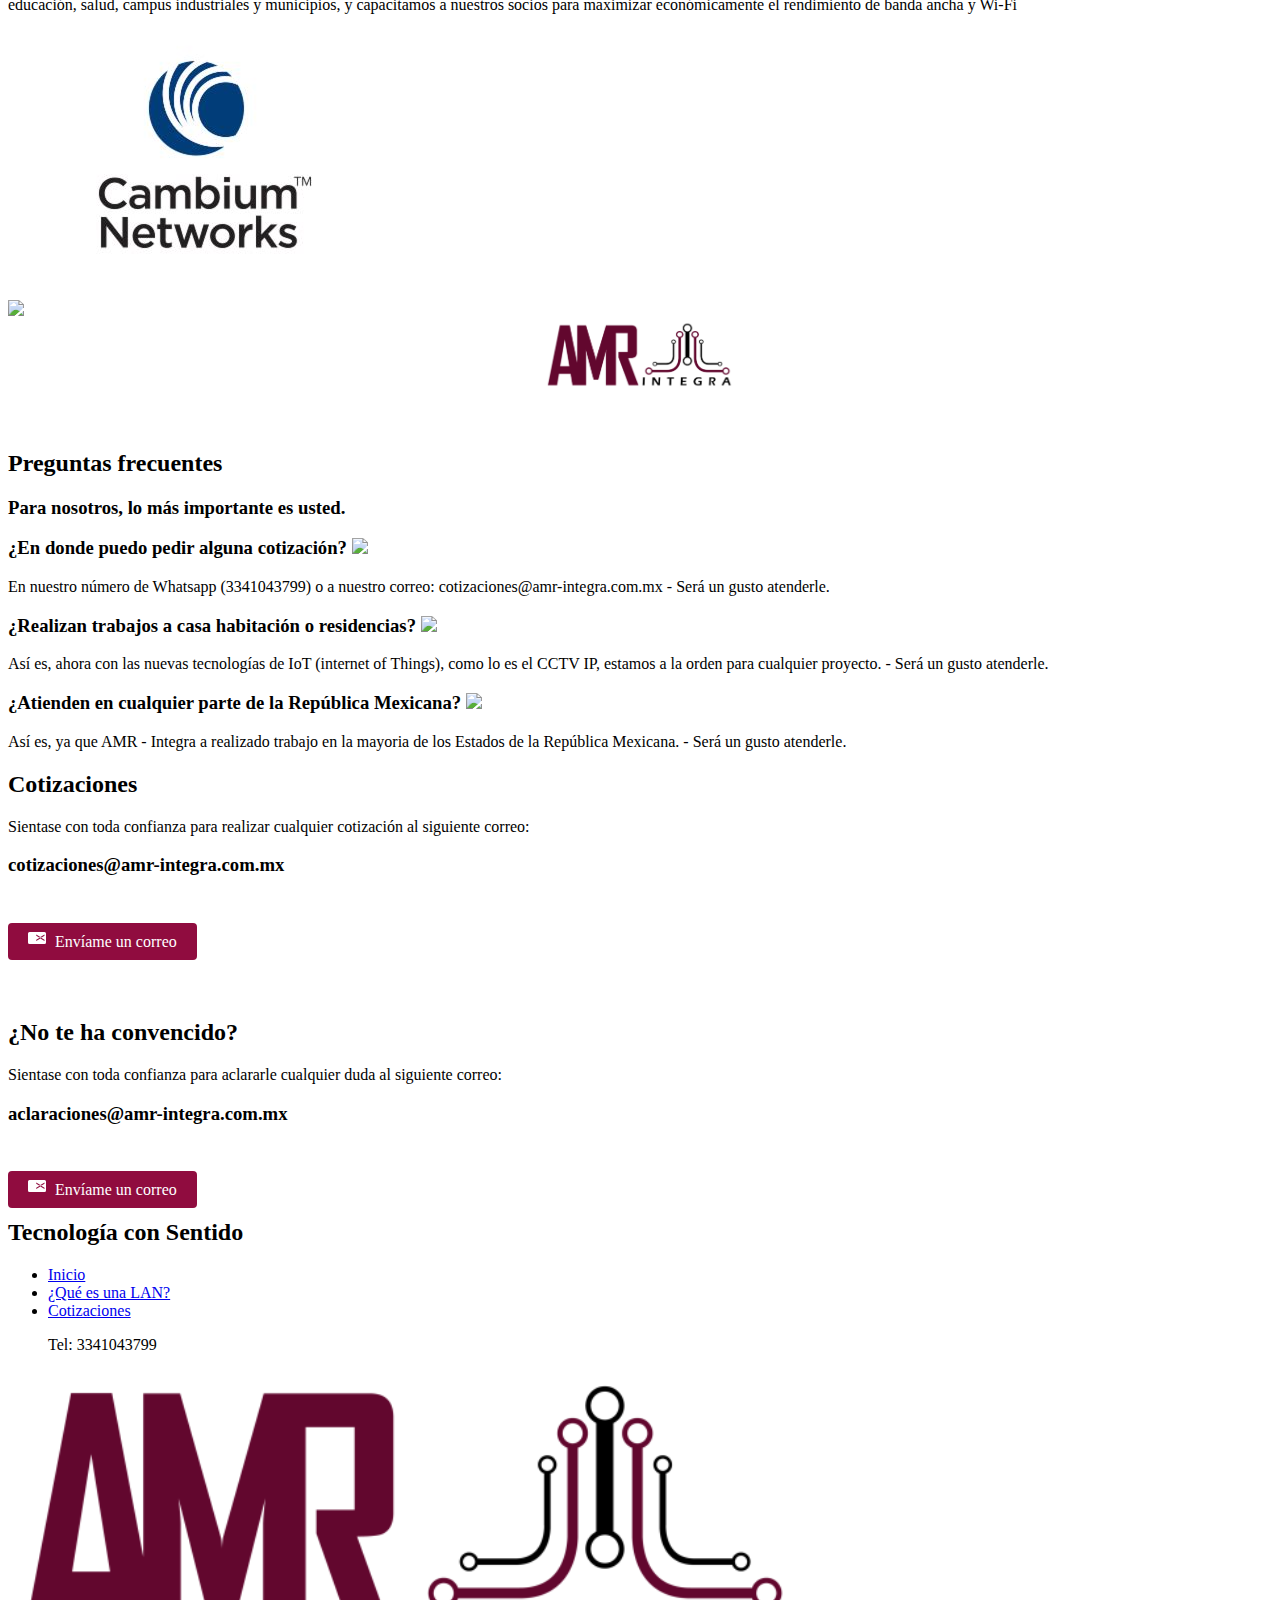
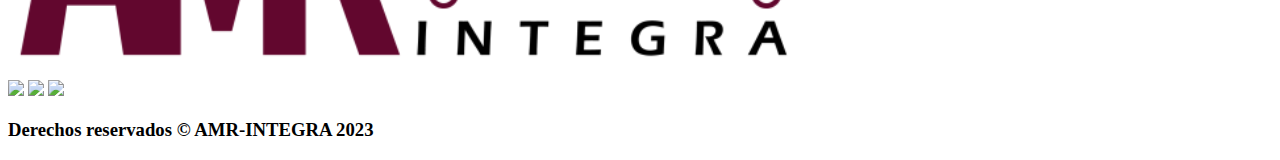
==== commit e9488499: "Cambio url instagram" ====
--- a/index.html
+++ b/index.html
@@ -535,7 +535,7 @@
             Sientase con toda confianza para realizar cualquier cotización al siguiente correo:
             <h3>cotizaciones@amr-integra.com.mx</h3><br>
           </p>
-          <a href="mailto:cotizaciones@amr-integra.com.mx" style=" margin-bottom: 30rem; text-decoration: none; background-color: #e63946; color: white; padding: 10px 20px; border: none; font-size: 16px; border-radius: 4px; cursor: pointer;">
+          <a href="mailto:cotizaciones@amr-integra.com.mx" style=" margin-bottom: 30rem; text-decoration: none; background-color: #900C3F; color: white; padding: 10px 20px; border: none; font-size: 16px; border-radius: 4px; cursor: pointer;">
             <span style="display: inline-block; margin-right: 5px; margin-bottom: 3rem;">
                 <svg xmlns="http://www.w3.org/2000/svg" viewBox="0 0 24 24" width="18" height="18"><path fill="#ffffff" d="M22 4H2a2 2 0 0 0-2 2v12a2 2 0 0 0 2 2h20a2 2 0 0 0 2-2V6a2 2 0 0 0-2-2zm0 4.85l-5.5 3.358-5.5-3.358v-1.57l5.5 3.36 5.5-3.358v1.57zm0 7.143l-5.5-3.358-5.5 3.358v-1.558l5.5-3.36 5.5 3.358v1.558z"/></svg>
             </span>
@@ -548,7 +548,7 @@
             Sientase con toda confianza para aclararle cualquier duda al siguiente correo:
             <h3>aclaraciones@amr-integra.com.mx</h3><br>
           </p>
-          <a href="mailto:aclaraciones@amr-integra.com.mx" style=" text-decoration: none; background-color: #e63946; color: white; padding: 10px 20px; border: none; font-size: 16px; border-radius: 4px; cursor: pointer;">
+          <a href="mailto:aclaraciones@amr-integra.com.mx" style=" text-decoration: none; background-color: #900C3F; color: white; padding: 10px 20px; border: none; font-size: 16px; border-radius: 4px; cursor: pointer;">
             <span style="display: inline-block; margin-right: 5px;">
                 <svg xmlns="http://www.w3.org/2000/svg" viewBox="0 0 24 24" width="18" height="18"><path fill="#ffffff" d="M22 4H2a2 2 0 0 0-2 2v12a2 2 0 0 0 2 2h20a2 2 0 0 0 2-2V6a2 2 0 0 0-2-2zm0 4.85l-5.5 3.358-5.5-3.358v-1.57l5.5 3.36 5.5-3.358v1.57zm0 7.143l-5.5-3.358-5.5 3.358v-1.558l5.5-3.36 5.5 3.358v1.558z"/></svg>
             </span>
@@ -572,7 +572,7 @@
             <li class="nav__items">
               <a href="mailto:clientes@amr-integra.com.mx" class="nav__links">Cotizaciones</a>
             </li>
-            <p class="tel-footer">Tel: 3317751432</p>
+            <p class="tel-footer">Tel: 3341043799</p>
           </ul>
         </nav>
         <img src="./images/AMR_INTEGRA1.png" class="AMR-footer" alt="">
@@ -599,7 +599,7 @@
           <a href="https://www.facebook.com/profile.php?id=100090067315485" class="footer__icons" target="_blank"
             ><img src="./images/facebook.svg" class="footer__img"
           /></a>
-          <a href="#" class="footer__icons" target="_blank"
+          <a href="https://www.instagram.com/amrintegra9/" class="footer__icons" target="_blank"
             ><img src="./images/instagram.svg" class="footer__img"
           /></a>
           <a href="https://www.youtube.com/channel/UCLlGpaLPCN_EOQvfn8cftSg" class="footer__icons" target="_blank"
